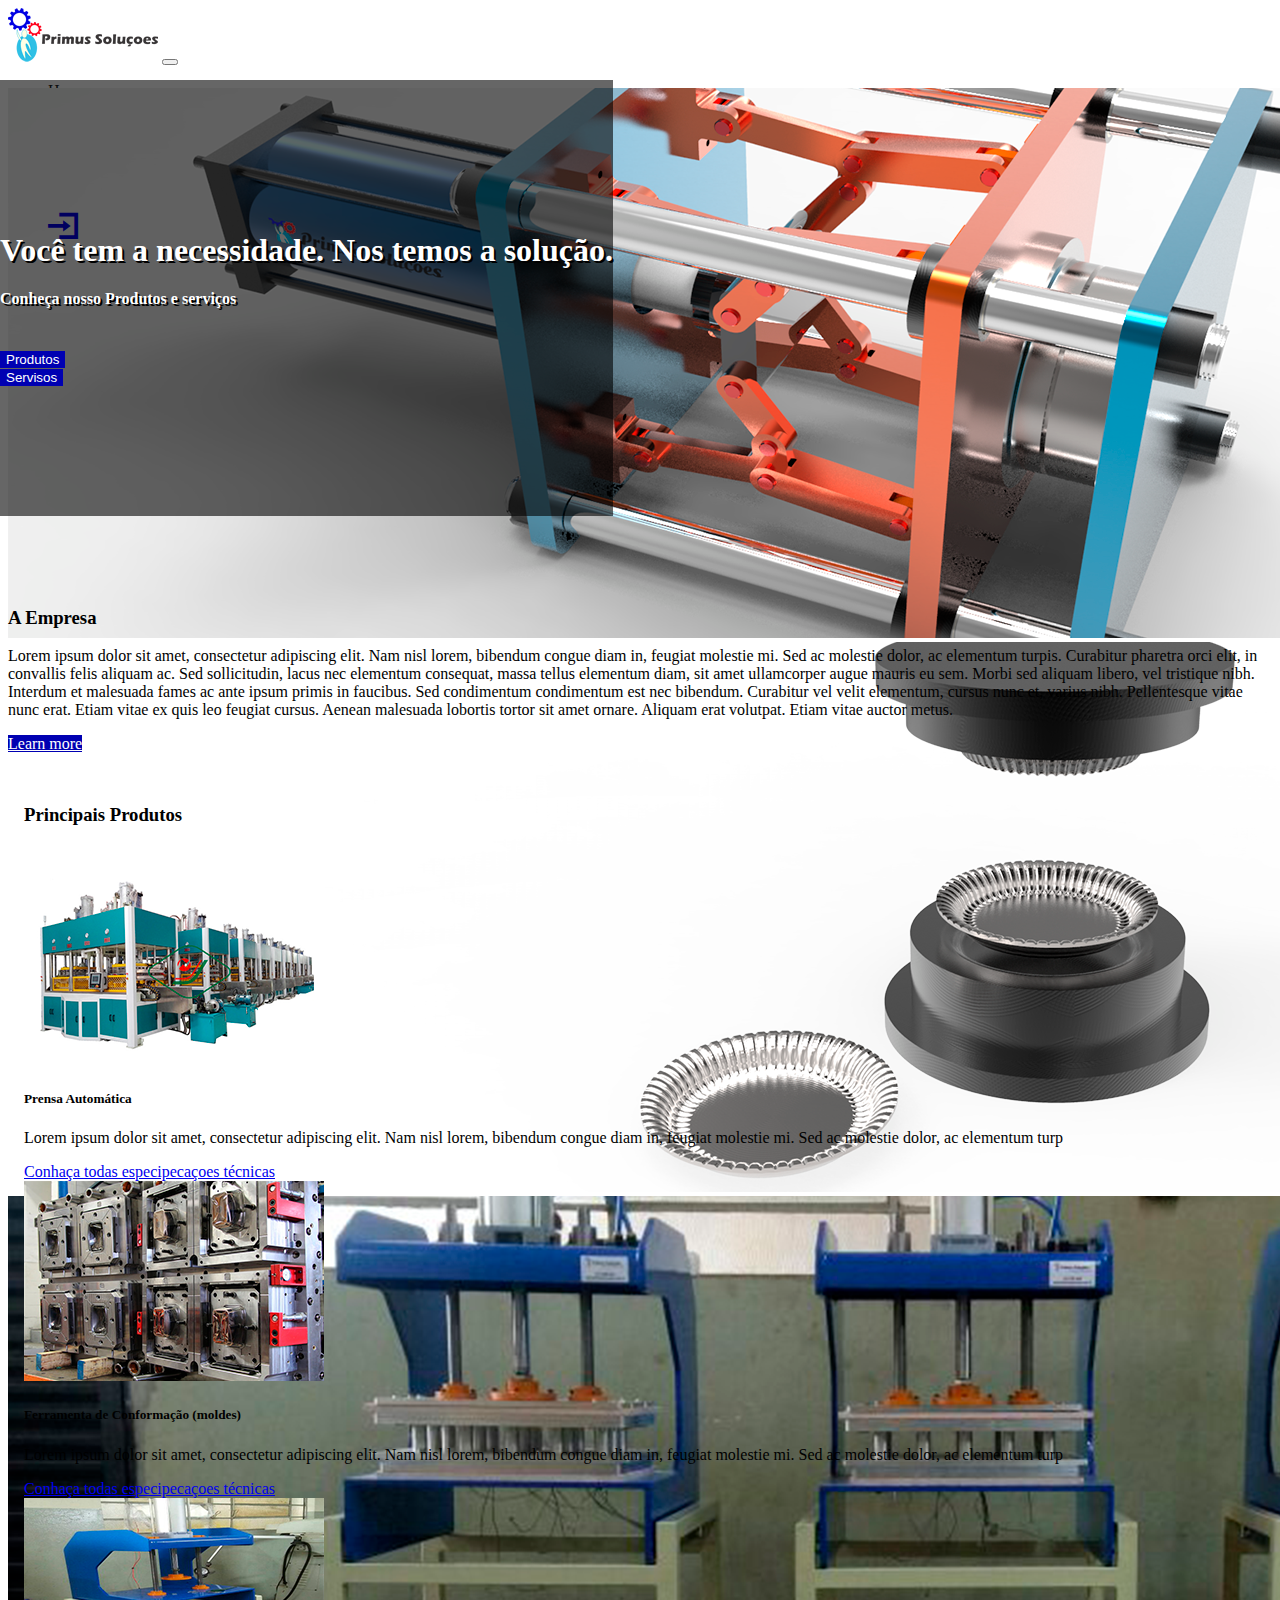
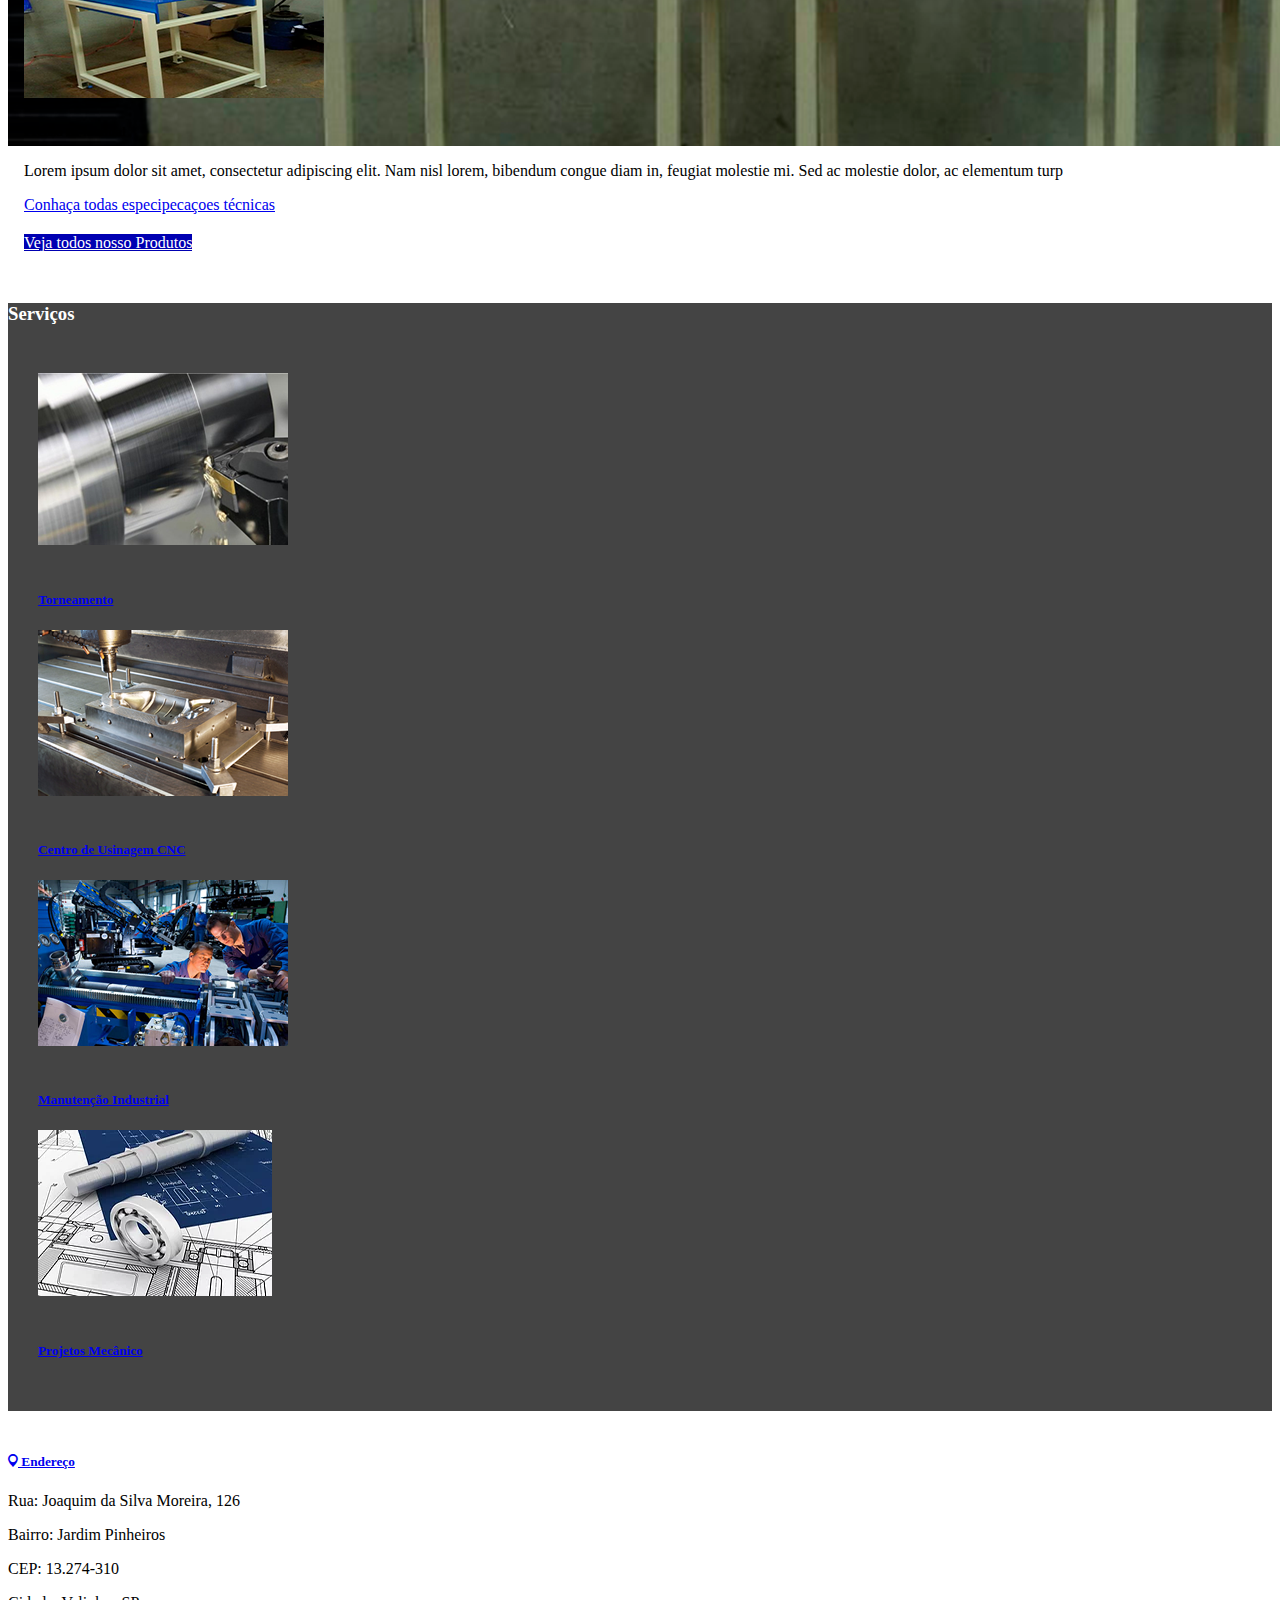
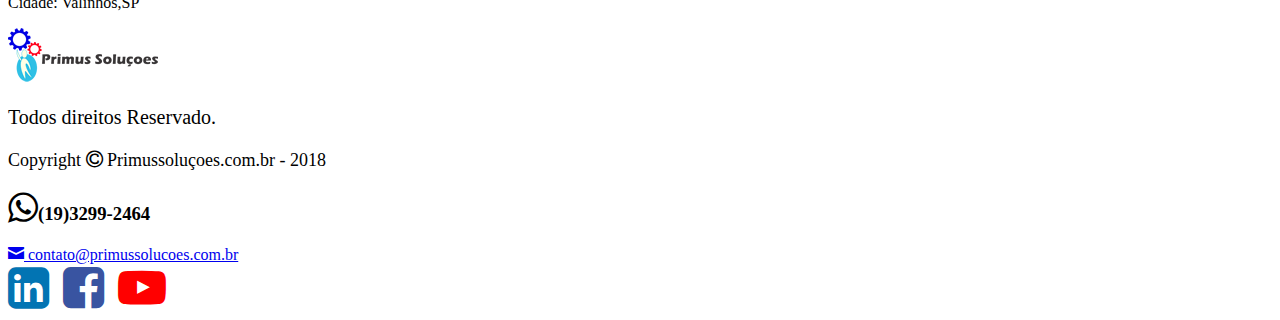
==== index.html @ 3d50a560 "Upload WebSite Primus" ====
<!doctype html>
<html lang="pt-br">
  <head>
    <!-- Required meta tags -->
    <meta charset="utf-8">
    <meta name="viewport" content="width=device-width, initial-scale=1, shrink-to-fit=no">

    <!-- Bootstrap CSS -->
    <link rel="stylesheet" href="https://maxcdn.bootstrapcdn.com/bootstrap/4.0.0-beta.3/css/bootstrap.min.css" integrity="sha384-Zug+QiDoJOrZ5t4lssLdxGhVrurbmBWopoEl+M6BdEfwnCJZtKxi1KgxUyJq13dy" crossorigin="anonymous">
    <link href="icon/open-iconic/font/css/open-iconic-bootstrap.css" rel="stylesheet">
    <link rel="stylesheet" href="https://cdnjs.cloudflare.com/ajax/libs/font-awesome/4.7.0/css/font-awesome.min.css">
    <link rel="stylesheet" type="text/css" href="css/animate.css">
    <link rel="stylesheet" type="text/css" href="css/estilo-primus.css">

    <title>Soluções Industriais</title>
  </head>
  <body>
  	<header>
	    <div class="container-fluid">
	    	<div class="row justify-content-center">
	    		<div class="col-md-8">
		    		<nav class="navbar navbar-expand-lg navbar-light menu">
					  <img src="img/logo-primus.png" class="img-fluid" alt="Responsive image">

					  <button class="navbar-toggler" type="button" data-toggle="collapse" data-target="#navbarSupportedContent" aria-controls="navbarSupportedContent" aria-expanded="false" aria-label="Toggle navigation">
					    <span class="navbar-toggler-icon"></span>
					  </button>

					  <div class="collapse navbar-collapse justify-content-end" id="navbarSupportedContent">
					    <ul class="navbar-nav">
					      <li class="nav-item">
					        <a class="nav-link" href="index.html">Home <span class="sr-only">(current)</span></a>
					      </li>
					      <li class="nav-item">
					        <a class="nav-link" href="quemsomos.html">Quem Somos</a>
					      </li>
					      <li class="nav-item">
			                  <a class="nav-link" href="produtos.html">Produtos</a>
			              </li>
			              <li class="nav-item dropdown">
			                  <a class="nav-link dropdown-toggle" href="produtos.html" id="navbarDropdown" role="button" data-toggle="dropdown" aria-haspopup="true" aria-expanded="false">
			                    
			                  </a>
			                  <div class="dropdown-menu" aria-labelledby="navbarDropdown">
			                    <a class="dropdown-item" href="produtos.html#prensa">Prensa Automática</a>
			                    <a class="dropdown-item" href="produtos.html#cilindro">Cilindros Hidropneumático</a>
			                    <!--<a class="dropdown-item" href="produtos.html#molde">Ferramentas (moldes)</a>-->
			                  </div>
			              </li>
					      <li class="nav-item">
	                  		<a class="nav-link" href="servico.html">Serviços</a>
	                	  </li>
					      <li class="nav-item dropdown">
					        <a class="nav-link dropdown-toggle" href="servico.html" id="navbarDropdown" role="button" data-toggle="dropdown" aria-haspopup="true" aria-expanded="false">
					          
					        </a>
					        <div class="dropdown-menu" aria-labelledby="navbarDropdown">
					          <a class="dropdown-item" href="servico.html#torneamento">Torneamento</a>
					          <a class="dropdown-item" href="servico.html#fresamento">Fresamento CNC</a>
					          <a class="dropdown-item" href="servico.html#manutencao">Manutenção</a>
					          <a class="dropdown-item" href="servico.html#projetos">Projetos Mecânico</a>
					        </div>
					      </li>
					      <li class="nav-item">
					        <a class="nav-link" href="contato.html">Contato</a>
					      </li>
					      <li class="nav-item">
					      	 <a href="login.html"><span class="oi oi-account-login text-secondary" style="font-size:30px"></span></a>	
					      </li>
					    </ul>
					  </div>
					</nav>
				</div>		
	    	</div>
		</div>
	</header>

		<div class="container-fluid slideShow">
			<div class="row">
				<div class="col-md-12">
					<div id="carouselExampleControls" class="carousel slide" data-ride="carousel">
					  <div class="carousel-inner">
					    <div class="carousel-item active">
					      <img class="d-block w-100 img-fluid" src="img/slide.png" alt="First slide">
					    </div>
					    <div class="carousel-item">
					      <img class="d-block w-100 img-fluid" src="img/slide1.png" alt="Second slide">
					    </div>
					    <div class="carousel-item">
					      <img class="d-block w-100 img-fluid" src="img/slide2.png" alt="Third slide">
					    </div>
					  </div>  
					</div>
				</div>
			</div>
		
			<div class="sombra container-fluid jumbotron jumbotron-fluid">
				<div class="row justify-content-center">
					<h1 class=" text-center">Você tem a necessidade. Nos temos a solução.</h1>	
				</div>	
	    		<div class="row justify-content-center">
	    			<h4 class="text-center">Conheça nosso Produtos e serviços</h4>
	    		</div>
				<div class="row justify-content-center bt_sobra">
					<div class="col-md-1">
						<button type="button" class="btn btn-primary btn-lg">Produtos</button>
					</div>
					<div class="col-md-1">
						<button type="button" class="btn btn-primary btn-lg">Servisos</button>
					</div>				
				</div>
			</div>
		</div>

	<section>
		<div class="container-fluid jumbotron jumbotron-fluid">
			<div class="row justify-content-center">
				<div class="col-md-6">
					<h3 class="display-4 text-center">A Empresa</h3>
					<p class="lead text-center">Lorem ipsum dolor sit amet, consectetur adipiscing elit. Nam nisl lorem, bibendum congue diam in, feugiat molestie mi. Sed ac molestie dolor, ac elementum turpis. Curabitur pharetra orci elit, in convallis felis aliquam ac. Sed sollicitudin, lacus nec elementum consequat, massa tellus elementum diam, sit amet ullamcorper augue mauris eu sem. Morbi sed aliquam libero, vel tristique nibh. Interdum et malesuada fames ac ante ipsum primis in faucibus. Sed condimentum condimentum est nec bibendum. Curabitur vel velit elementum, cursus nunc et, varius nibh. Pellentesque vitae nunc erat. Etiam vitae ex quis leo feugiat cursus. Aenean malesuada lobortis tortor sit amet ornare. Aliquam erat volutpat. Etiam vitae auctor metus.</p>
				</div>	
			</div>
			<div class="row justify-content-center">
				<a class="btn btn-primary btn-lg" href="#" role="button">Learn more</a>
			</div>				
		</div>
		
	</section>	
	<section>
			<div class="container-fluid jumbotron jumbotron-fluid  produtos">
				<div class="row justify-content-center">
					<div class="col-md-6">
						<h3 class="display-4 text-center">Principais Produtos</h3>
					</div>	
				</div>
				<div class="row justify-content-center">
					<div class="col-md-10">
						<article>
							<div class="card-deck">
							  <div class="card">
							    <img class="card-img-top" src="img/produto01.png" alt="Card image cap">
							    <div class="card-body">
							      <h5 class="card-title">Prensa Automática</h5>
							      <p class="card-text">Lorem ipsum dolor sit amet, consectetur adipiscing elit. Nam nisl lorem, bibendum congue diam in, feugiat molestie mi. Sed ac molestie dolor, ac elementum turp</p>
							      <a href="#" class=" text-primary text-center font-italic">Conhaça todas especipecaçoes técnicas</a>
							    </div>
							  </div>
							  <div class="card">
							    <img class="card-img-top" src="img/produto02.png" alt="Card image cap">
							    <div class="card-body">
							      <h5 class="card-title">Ferramenta de Conformação (moldes)</h5>
							      <p class="card-text">Lorem ipsum dolor sit amet, consectetur adipiscing elit. Nam nisl lorem, bibendum congue diam in, feugiat molestie mi. Sed ac molestie dolor, ac elementum turp</p>
							      <a href="#" class=" text-primary text-center font-italic">Conhaça todas especipecaçoes técnicas</a>
							    </div>
							  </div>
							  <div class="card">
							    <img class="card-img-top" src="img/produto03.png" alt="Card image cap">
							    <div class="card-body">
							      <h5 class="card-title">Prensa Bi-manual</h5>
							      <p class="card-text">Lorem ipsum dolor sit amet, consectetur adipiscing elit. Nam nisl lorem, bibendum congue diam in, feugiat molestie mi. Sed ac molestie dolor, ac elementum turp</p>
							      <a href="#" class=" text-primary text-center font-italic">Conhaça todas especipecaçoes técnicas</a>
							    </div>
							  </div>
							</div>
						</article>
					</div>
				</div>
				<div class="row justify-content-center">
					<a class="btn btn-primary btn-lg" href="#" role="button">Veja todos nosso Produtos</a>
				</div>				
			</div>
	</section>	
	<section>
		<div class="container-fluid jumbotron jumbotron-fluid servico">
			<div class="row justify-content-center">
				<div class="col-md-6">
					<h3 class="display-4 text-center">Serviços</h3>
				</div>
			</div>
			<div class="row justify-content-center li-serviço">					
				<div class="col-md-2 zoom">
					<div class="row justify-content-center">
						<img src="img/servico01.png" class="rounded img-fluid" alt="...">
					</div>
					<div class="row justify-content-center" style="padding-top: 20px">
						<a href="#" class="text-light"><h5 class="text-left">Torneamento</h5></a>
					</div>						
				</div>
				<div class="col-md-2 zoom">
					<div class="row justify-content-center">
						<img src="img/servico02.png" class="rounded img-fluid" alt="...">
					</div>
					<div class="row justify-content-center" style="padding-top: 20px">
						<a href="#" class="text-light"><h5 class="text-left">Centro de Usinagem CNC</h5></a>
					</div>			
				</div>
				<div class="col-md-2 zoom">
					<div class="row justify-content-center">
						<img src="img/servico03.png" class="rounded img-fluid" alt="...">
					</div>
					<div class="row justify-content-center" style="padding-top: 20px">
						<a href="#" class="text-light"><h5 class="text-left">Manutenção Industrial</h5></a>
					</div>		
				</div>	
				<div class="col-md-2 zoom">
					<div class="row justify-content-center">
						<img src="img/servico04.png" class="rounded img-fluid" alt="...">
					</div>
					<div class="row justify-content-center" style="padding-top: 20px">
						<a href="#" class="text-light"><h5 class="text-left">Projetos Mecânico</h5></a>
					</div>	
				</div>
			</div>				
		</div>
	</section>
	<footer>
		<div class="container-fluid jumbotron jumbotron-fluid footer">
			<div class="row justify-content-center bt_sobra">
				
					<div class="col-md-3">
						<div class="row">
							<a href="https://www.google.com/maps/place/Primus+Solucoes/@-22.961814,-46.984221,16z/data=!4m5!3m4!1s0x0:0xb99c7dbb5a2c9cd0!8m2!3d-22.9618139!4d-46.9842209?ll=-22.961814,-46.984221&z=16&t=m&hl=pt-BR&gl=BR&mapclient=embed&cid=13374703237008760016" target="_blank" class=" text-primary text-center"><h5 class="card-title"><span class="oi oi-map-marker"></span> Endereço</h5></a>
						</div>
						<div class="row">
							<p class="text-center">Rua: Joaquim da Silva Moreira, 126</p>
						</div>
						<div class="row">
							<p class="text-center">Bairro: Jardim Pinheiros</p>
						</div>
						<div class="row">
							<p class="text-center">CEP: 13.274-310 </p>
						</div>
						<div class="row">
							<p class="text-center">Cidade: Valinhos,SP</p>
						</div>
					</div>

					<div class="col-md-3">
						<div class="row justify-content-center">
								<img src="img/logo-primus.png" class="img-fluid" href="index.html" alt="Responsive image">
						</div>	

						<div class="row justify-content-center">
							<p class="text-center" style="font-size:20px">Todos direitos Reservado.</p>	
						</div>	
			    		<div class="row justify-content-center">
			    			<p class="text-center" style="font-size:18px">Copyright <i class="fa fa-copyright" style="font-size:20px"></i> Primussoluçoes.com.br - 2018</p>
			    		</div>
			    	</div>

					<div class="col-md-3">
						<div class="row justify-content-end">
							<h3 class="text-center"><i class="fa fa-whatsapp" style="font-size:35px"></i>(19)3299-2464</h3>
						</div>
						<div class="row justify-content-end">
							<a href="#" class=" text-primary text-center font-italic"><span class="oi oi-envelope-closed"></span> contato@primussolucoes.com.br</a>
						</div>
						<div class="row justify-content-end">
							<a href="https://br.linkedin.com" target="_blank"><i class="fa fa-linkedin-square" style="font-size:48px;color:#0274b3;margin-right: 10px"></i></a>
							<a href="https://pt-br.facebook.com/" target="_blank"><i class="fa fa-facebook-square" style="font-size:48px;color:#3954a1;margin-right: 10px"></i></a>
							<a href="https://www.youtube.com/?hl=pt&gl=BR" target="_blank"><i class="fa fa-youtube-play" style="font-size:48px;color:red"></i></a>
						</div>
					</div>	
			</div>
		</div>
	</footer>

    <!-- Optional JavaScript -->
    <!-- jQuery first, then Popper.js, then Bootstrap JS -->
    <script src="https://code.jquery.com/jquery-3.2.1.slim.min.js" integrity="sha384-KJ3o2DKtIkvYIK3UENzmM7KCkRr/rE9/Qpg6aAZGJwFDMVNA/GpGFF93hXpG5KkN" crossorigin="anonymous"></script>
    <script src="https://cdnjs.cloudflare.com/ajax/libs/popper.js/1.12.9/umd/popper.min.js" integrity="sha384-ApNbgh9B+Y1QKtv3Rn7W3mgPxhU9K/ScQsAP7hUibX39j7fakFPskvXusvfa0b4Q" crossorigin="anonymous"></script>
    <script src="https://maxcdn.bootstrapcdn.com/bootstrap/4.0.0-beta.3/js/bootstrap.min.js" integrity="sha384-a5N7Y/aK3qNeh15eJKGWxsqtnX/wWdSZSKp+81YjTmS15nvnvxKHuzaWwXHDli+4" crossorigin="anonymous"></script>
    <script src="js/wow.min.js" integrity="" crossorigin="anonymous"></script>
  </body>
</html>
---- css/estilo-primus.css ----
/*
Desenvolvido: luiz Montolin;
versão: 01
data 02/01/2018;
todos direitos reservados
*/

.html {
	margin:		0 0 0 0;
	padding: 	0 0 0 0;
	bottom: 	0 0 0 0;
}
.zero-padd{
	padding-right: 0px;
	padding-left: 0px;
	background: #fff;
}
.menu{
	height: 80px;
	background: #fff;
}
.slideShow{
	max-height: 500px;
	z-index: -1;
}
.container-fluid{
	padding-left: 0px;
	padding-right: 0px;
}
.sombra{
	/*max-height: 550px;*/
	position: absolute;
    left: 0px;
    top: 80px;
    z-index: 1;
	background: rgba(0, 0, 0, 0.6);
	color:#fff;
	text-shadow: 2px 2px #000;
	padding: 10.2% 0%;
}
.btn-primary{
	background: #0000B2;
	border: 0px;
	color: #fff;
}
.bt_sobra{
	padding-top: 20px;
}
.nav-link{
	color: rgba(0,0,0,.9);
}

.navbar-light .navbar-nav .nav-link:focus, .navbar-light .navbar-nav .nav-link:hover {
    color: #0000B2;
}
.produtos{
	background: #fff;
	padding: 2rem 1rem;
}
.card-deck{
	padding-top:  20px;
	padding-bottom: 20px;
}
.servico{
	margin-bottom: 0px;
	background: #444444;
	color: #fff;
}
.li-serviço{
	padding: 30px;
}
.footer{
	margin-bottom: 0px;
}
.zoom {
	overflow: hidden;
}

.zoom img {
	max-width: 100%;
	-moz-transition: all 0.3s;
	-webkit-transition: all 0.3s;
	transition: all 0.3s;
}

.zoom:hover img {
	-moz-transform: scale(1.1);
	-webkit-transform: scale(1.1);
	transform: scale(1.1);
}
.contato{
	background: #f7f7f791;
	padding-bottom: 50px;
}
a:hover {
    /*text-decoration: none;*/
}
a.text-light:focus, a.text-light:hover {
    color: #c9d3dc!important;
}
.login{
	background: #fff;
	margin-top: 12%;
	padding: 2%;
	border: 1px solid rgba(125, 125, 125, 0.59);;
	border-radius: 5px;
	box-shadow: 8px 8px rgba(125, 125, 125, 0.59);
}
.sta{
	background: #e9ecef;
}
.tira-b{
	border-top: 1px solid #000;
}
.table td, .table th {
    padding: .75rem;
    vertical-align: top;
    border-top: 1px solid #fff; 
}
.especif{
	margin-top: 2%;
}
.produt{
	padding-top: 5%;
	padding-bottom: 5%;
}
.torneamento{
	background: #fff;
}
.manute{
	background: #fff;
}
.projeto-m{
	background: #444;
	color: #fff;
	margin-bottom: 0px;
}
.quemsomos{
	padding: 2%;
	margin-bottom: 0px;
	background: #444444;
	color: #fff;
}
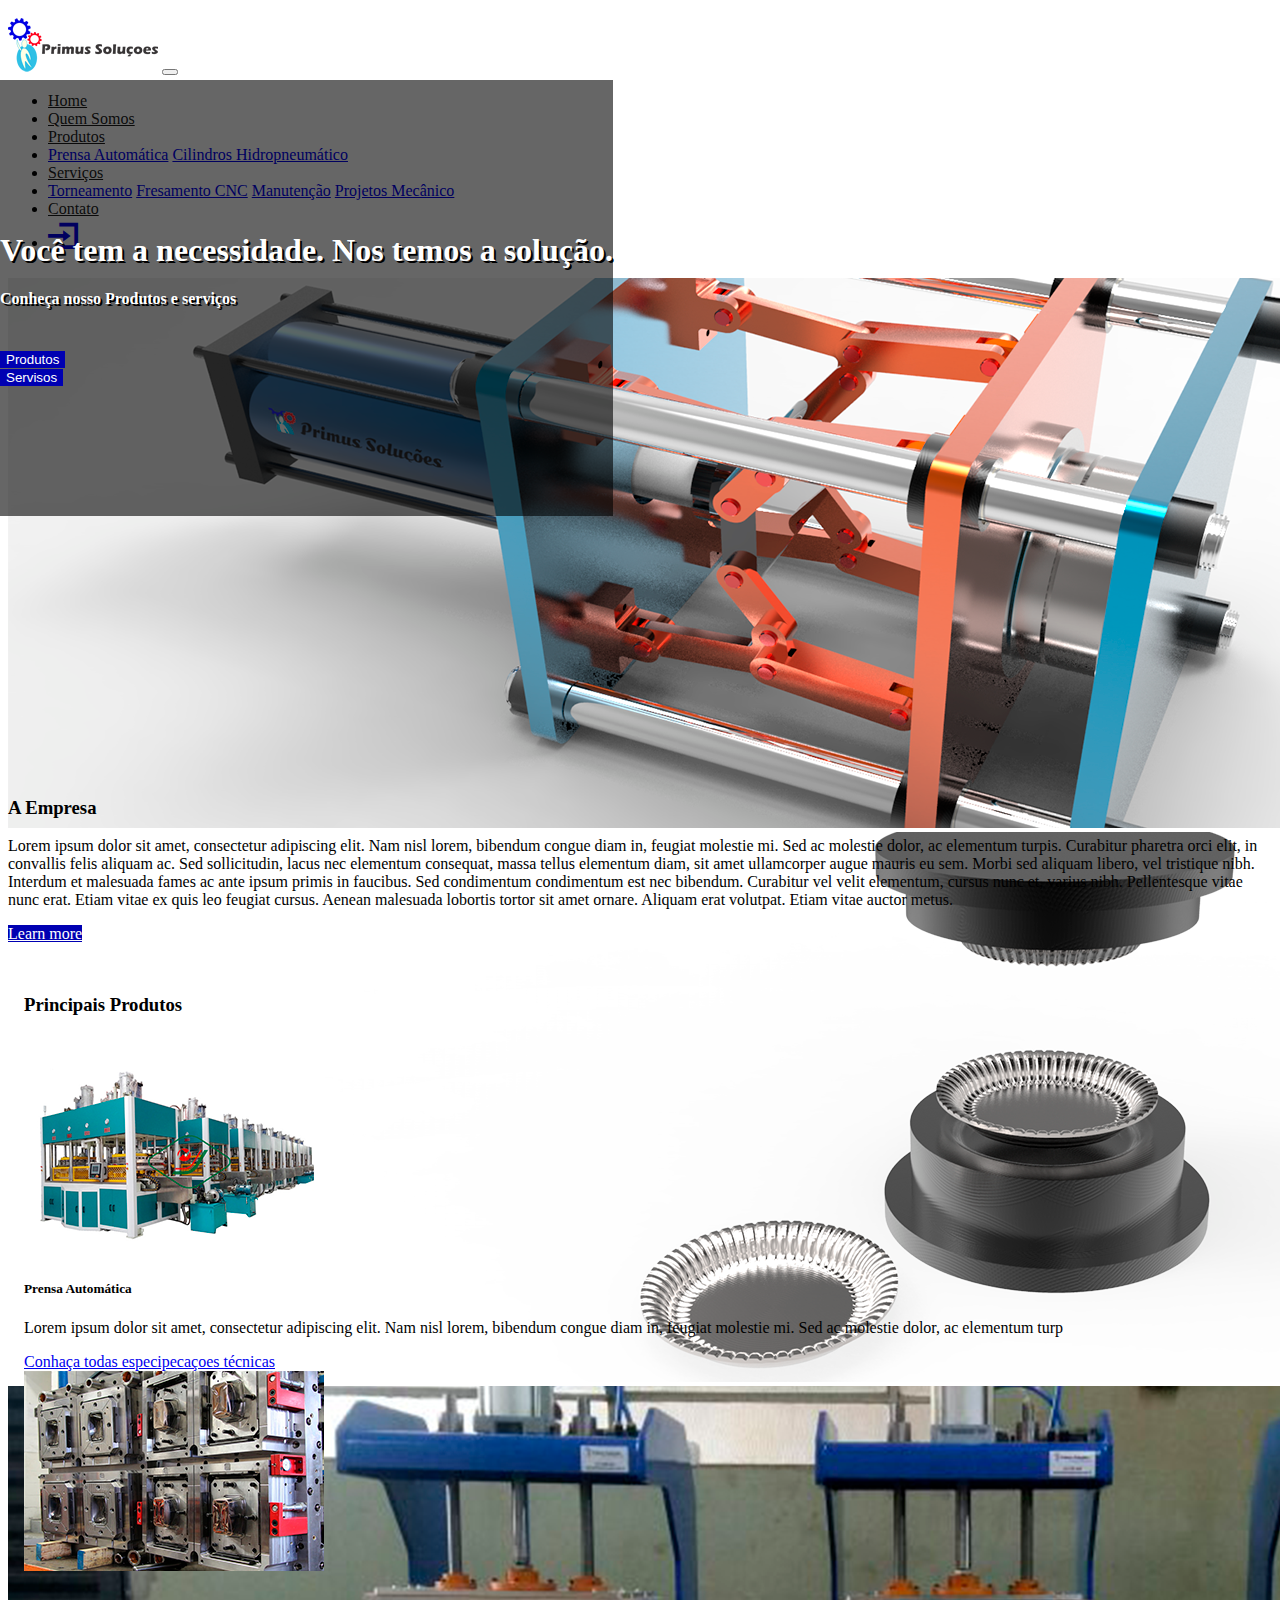
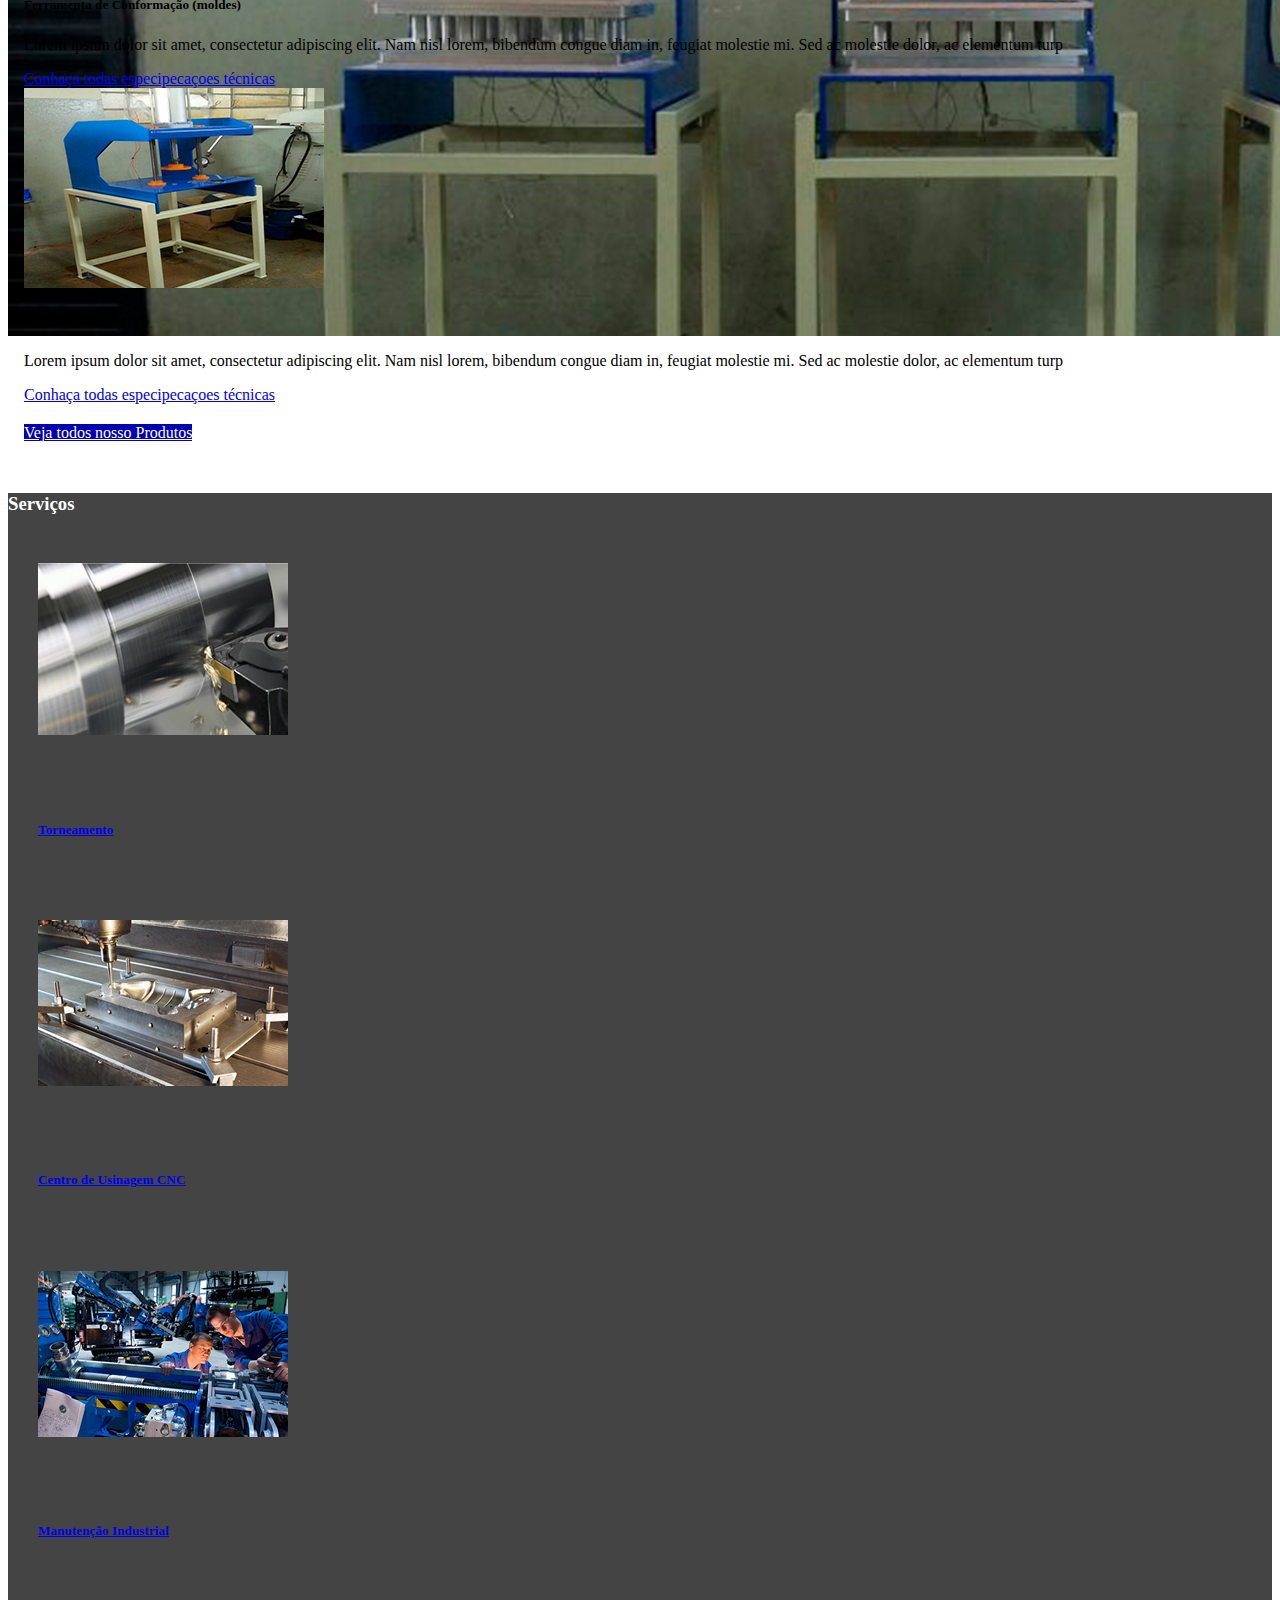
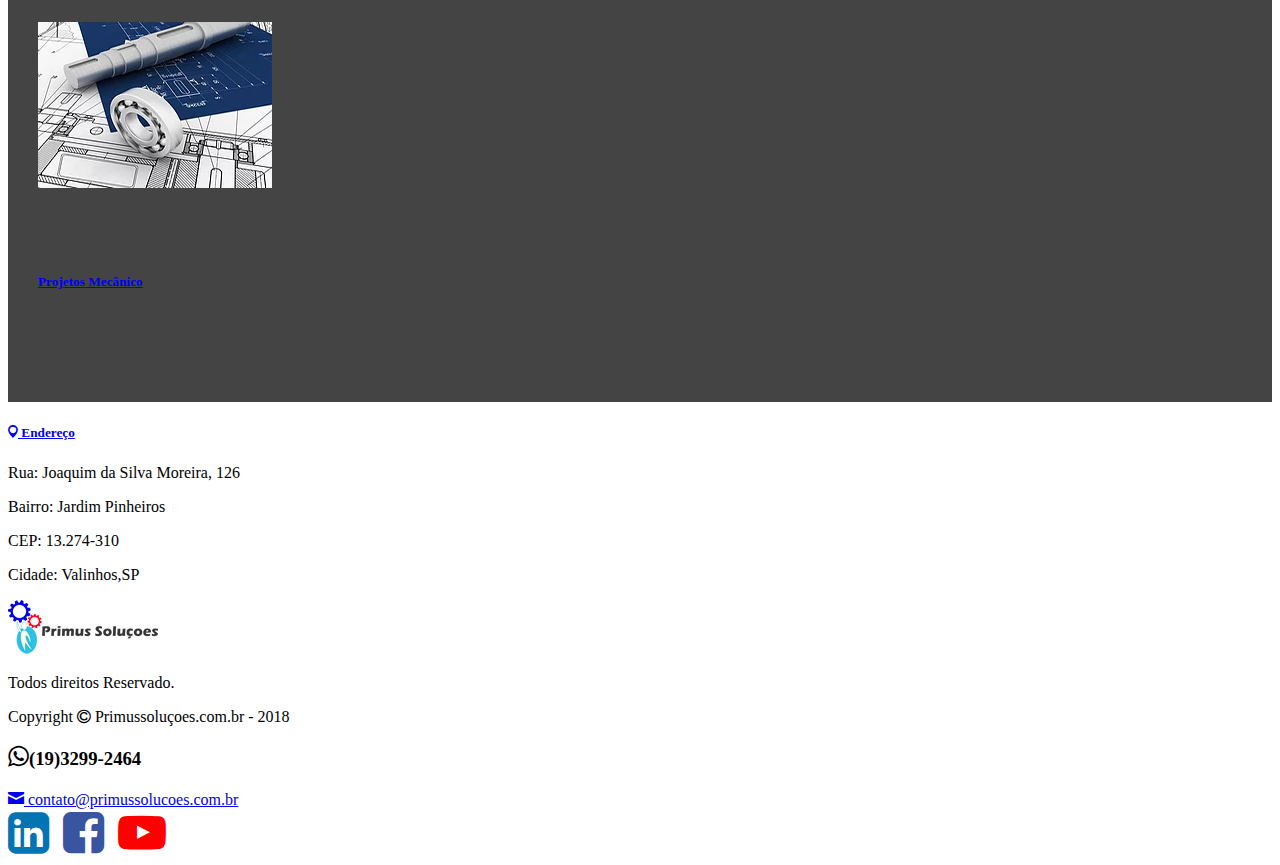
==== commit e52b7e53: "Update for Mobile" ====
--- a/index.html
+++ b/index.html
@@ -16,10 +16,10 @@
   </head>
   <body>
   	<header>
-	    <div class="container-fluid">
+	    <div class="container-fluid menu">
 	    	<div class="row justify-content-center">
 	    		<div class="col-md-8">
-		    		<nav class="navbar navbar-expand-lg navbar-light menu">
+		    		<nav class="navbar navbar-expand-lg navbar-light">
 					  <img src="img/logo-primus.png" class="img-fluid" alt="Responsive image">
 
 					  <button class="navbar-toggler" type="button" data-toggle="collapse" data-target="#navbarSupportedContent" aria-controls="navbarSupportedContent" aria-expanded="false" aria-label="Toggle navigation">
@@ -182,7 +182,7 @@
 					<div class="row justify-content-center">
 						<img src="img/servico01.png" class="rounded img-fluid" alt="...">
 					</div>
-					<div class="row justify-content-center" style="padding-top: 20px">
+					<div class="row justify-content-center" style="padding-top: 5%;padding-bottom: 5%">
 						<a href="#" class="text-light"><h5 class="text-left">Torneamento</h5></a>
 					</div>						
 				</div>
@@ -190,7 +190,7 @@
 					<div class="row justify-content-center">
 						<img src="img/servico02.png" class="rounded img-fluid" alt="...">
 					</div>
-					<div class="row justify-content-center" style="padding-top: 20px">
+					<div class="row justify-content-center" style="padding-top: 5%;padding-bottom: 5%">
 						<a href="#" class="text-light"><h5 class="text-left">Centro de Usinagem CNC</h5></a>
 					</div>			
 				</div>
@@ -198,7 +198,7 @@
 					<div class="row justify-content-center">
 						<img src="img/servico03.png" class="rounded img-fluid" alt="...">
 					</div>
-					<div class="row justify-content-center" style="padding-top: 20px">
+					<div class="row justify-content-center" style="padding-top: 5%;padding-bottom: 5%">
 						<a href="#" class="text-light"><h5 class="text-left">Manutenção Industrial</h5></a>
 					</div>		
 				</div>	
@@ -206,7 +206,7 @@
 					<div class="row justify-content-center">
 						<img src="img/servico04.png" class="rounded img-fluid" alt="...">
 					</div>
-					<div class="row justify-content-center" style="padding-top: 20px">
+					<div class="row justify-content-center" style="padding-top: 5%;padding-bottom: 5%">
 						<a href="#" class="text-light"><h5 class="text-left">Projetos Mecânico</h5></a>
 					</div>	
 				</div>
@@ -215,52 +215,55 @@
 	</section>
 	<footer>
 		<div class="container-fluid jumbotron jumbotron-fluid footer">
-			<div class="row justify-content-center bt_sobra">
-				
-					<div class="col-md-3">
-						<div class="row">
-							<a href="https://www.google.com/maps/place/Primus+Solucoes/@-22.961814,-46.984221,16z/data=!4m5!3m4!1s0x0:0xb99c7dbb5a2c9cd0!8m2!3d-22.9618139!4d-46.9842209?ll=-22.961814,-46.984221&z=16&t=m&hl=pt-BR&gl=BR&mapclient=embed&cid=13374703237008760016" target="_blank" class=" text-primary text-center"><h5 class="card-title"><span class="oi oi-map-marker"></span> Endereço</h5></a>
+			<div class="row justify-content-center mg-f">
+				<div class="col-md-8">
+					<div class="row">
+						<div class="col-md-4">
+							<div class="row">
+								<a href="https://www.google.com/maps/place/Primus+Solucoes/@-22.961814,-46.984221,16z/data=!4m5!3m4!1s0x0:0xb99c7dbb5a2c9cd0!8m2!3d-22.9618139!4d-46.9842209?ll=-22.961814,-46.984221&z=16&t=m&hl=pt-BR&gl=BR&mapclient=embed&cid=13374703237008760016" target="_blank" class=" text-primary text-center"><h5 class="card-title"><span class="oi oi-map-marker"></span> Endereço</h5></a>
+							</div>
+							<div class="row">
+								<p class="text-center">Rua: Joaquim da Silva Moreira, 126</p>
+							</div>
+							<div class="row">
+								<p class="text-center">Bairro: Jardim Pinheiros</p>
+							</div>
+							<div class="row">
+								<p class="text-center">CEP: 13.274-310 </p>
+							</div>
+							<div class="row">
+								<p class="text-center">Cidade: Valinhos,SP</p>
+							</div>
 						</div>
-						<div class="row">
-							<p class="text-center">Rua: Joaquim da Silva Moreira, 126</p>
-						</div>
-						<div class="row">
-							<p class="text-center">Bairro: Jardim Pinheiros</p>
-						</div>
-						<div class="row">
-							<p class="text-center">CEP: 13.274-310 </p>
-						</div>
-						<div class="row">
-							<p class="text-center">Cidade: Valinhos,SP</p>
-						</div>
-					</div>
-
-					<div class="col-md-3">
-						<div class="row justify-content-center">
-								<img src="img/logo-primus.png" class="img-fluid" href="index.html" alt="Responsive image">
-						</div>	
-
-						<div class="row justify-content-center">
-							<p class="text-center" style="font-size:20px">Todos direitos Reservado.</p>	
-						</div>	
-			    		<div class="row justify-content-center">
-			    			<p class="text-center" style="font-size:18px">Copyright <i class="fa fa-copyright" style="font-size:20px"></i> Primussoluçoes.com.br - 2018</p>
-			    		</div>
-			    	</div>
-
-					<div class="col-md-3">
-						<div class="row justify-content-end">
-							<h3 class="text-center"><i class="fa fa-whatsapp" style="font-size:35px"></i>(19)3299-2464</h3>
-						</div>
-						<div class="row justify-content-end">
-							<a href="#" class=" text-primary text-center font-italic"><span class="oi oi-envelope-closed"></span> contato@primussolucoes.com.br</a>
-						</div>
-						<div class="row justify-content-end">
-							<a href="https://br.linkedin.com" target="_blank"><i class="fa fa-linkedin-square" style="font-size:48px;color:#0274b3;margin-right: 10px"></i></a>
-							<a href="https://pt-br.facebook.com/" target="_blank"><i class="fa fa-facebook-square" style="font-size:48px;color:#3954a1;margin-right: 10px"></i></a>
-							<a href="https://www.youtube.com/?hl=pt&gl=BR" target="_blank"><i class="fa fa-youtube-play" style="font-size:48px;color:red"></i></a>
+
+						<div class="col-md-4">
+							<div class="row justify-content-center">
+									<img src="img/logo-primus.png" class="img-fluid" href="index.html" alt="Responsive image">
+							</div>	
+
+							<div class="row justify-content-center">
+								<p class="text-center" style="font-size:100%">Todos direitos Reservado.</p>	
+							</div>	
+				    		<div class="row justify-content-center">
+				    			<p class="text-center" style="font-size:100%">Copyright <i class="fa fa-copyright" style="font-size:100%"></i> Primussoluçoes.com.br - 2018</p>
+				    		</div>
+				    	</div>
+
+						<div class="col-md-4">
+							<div class="row justify-content-end">
+								<h3 class="text-center"><i class="fa fa-whatsapp" style="font-size:130%"></i>(19)3299-2464</h3>
+							</div>
+							<div class="row justify-content-end">
+								<a href="#" class=" text-primary text-center font-italic"><span class="oi oi-envelope-closed"></span> contato@primussolucoes.com.br</a>
+							</div>
+							<div class="row justify-content-end">
+								<a href="https://br.linkedin.com" target="_blank"><i class="fa fa-linkedin-square" style="font-size:300%;color:#0274b3;margin-right: 10px"></i></a>
+								<a href="https://pt-br.facebook.com/" target="_blank"><i class="fa fa-facebook-square" style="font-size:300%;color:#3954a1;margin-right: 10px"></i></a>
+								<a href="https://www.youtube.com/?hl=pt&gl=BR" target="_blank"><i class="fa fa-youtube-play" style="font-size:300%;color:red"></i></a>
+							</div>
 						</div>
 					</div>	
+				</div>	
 			</div>
 		</div>
 	</footer>
@@ -270,6 +273,6 @@
     <script src="https://code.jquery.com/jquery-3.2.1.slim.min.js" integrity="sha384-KJ3o2DKtIkvYIK3UENzmM7KCkRr/rE9/Qpg6aAZGJwFDMVNA/GpGFF93hXpG5KkN" crossorigin="anonymous"></script>
     <script src="https://cdnjs.cloudflare.com/ajax/libs/popper.js/1.12.9/umd/popper.min.js" integrity="sha384-ApNbgh9B+Y1QKtv3Rn7W3mgPxhU9K/ScQsAP7hUibX39j7fakFPskvXusvfa0b4Q" crossorigin="anonymous"></script>
     <script src="https://maxcdn.bootstrapcdn.com/bootstrap/4.0.0-beta.3/js/bootstrap.min.js" integrity="sha384-a5N7Y/aK3qNeh15eJKGWxsqtnX/wWdSZSKp+81YjTmS15nvnvxKHuzaWwXHDli+4" crossorigin="anonymous"></script>
-    <script src="js/wow.min.js" integrity="" crossorigin="anonymous"></script>
+    <script href="js/wow.min.js" crossorigin="anonymous"></script>
   </body>
 </html>--- a/css/estilo-primus.css
+++ b/css/estilo-primus.css
@@ -16,7 +16,8 @@
 	background: #fff;
 }
 .menu{
-	height: 80px;
+	padding-top: 10px;
+	padding-bottom: 10px;
 	background: #fff;
 }
 .slideShow{
@@ -128,7 +129,7 @@
 	background: #fff;
 }
 .manute{
-	background: #fff;
+	margin-bottom: 0px;
 }
 .projeto-m{
 	background: #444;
@@ -140,4 +141,76 @@
 	margin-bottom: 0px;
 	background: #444444;
 	color: #fff;
-}+}
+.nav-p{
+	border-bottom: 1px solid rgba(125, 125, 125, 0.59); 
+}
+
+
+
+/* Small devices (landscape phones, 576px and up)*/
+@media screen and (max-width: 520px) and (min-width: 320px) {
+    h1 {
+        font-size: 1.2rem;
+    }
+    h4 {
+        font-size: 0.6rem;
+    }
+    h5 {
+    	font-size: 0.8rem;
+	}
+    .w-100 {
+    	height: 180px;
+	}
+	.bt_sobra {
+		padding: 2.5%;
+	    display: -webkit-box;
+	    display: -ms-flexbox;
+	    display: flex;
+	    -ms-flex-wrap: wrap;
+	    flex-wrap: nowrap;   
+	    margin-right: 80px;   
+	    margin-left: 80px;   
+	}
+	.sombra {
+	    position: relative;
+	    left: 0px;
+	    top: -180px;
+	    z-index: 1;
+	    background: rgba(0, 0, 0, 0.48);
+	    color: #fff;
+	    text-shadow: 2px 2px #000;
+	    padding: 8.2% 0%;
+		}
+	.display-4 {
+	    font-size: 1.5rem;
+	    font-weight: 100;
+	    line-height: 0.6;
+	}	
+	.lead {
+	    font-size: 0.8rem;
+	    font-weight: 300;
+	    padding: 4%
+	}
+	p{
+		font-size: 0.8rem;
+	}
+	.btn-group-lg>.btn, .btn-lg {
+	    /* padding: .5rem 1rem; */
+	    font-size: 0.55rem;
+		}
+	.mg-f{
+		margin-right: 30px;   
+	    margin-left: 30px;
+	}
+	.menu {
+    z-index: 3;
+	}
+	.torneamento, .projeto-m, .manute, .fresamento, .contato{
+    	padding: 5% 5%;
+	}
+	.login2, .produt{
+		padding: 15% 15%;
+	}
+
+}
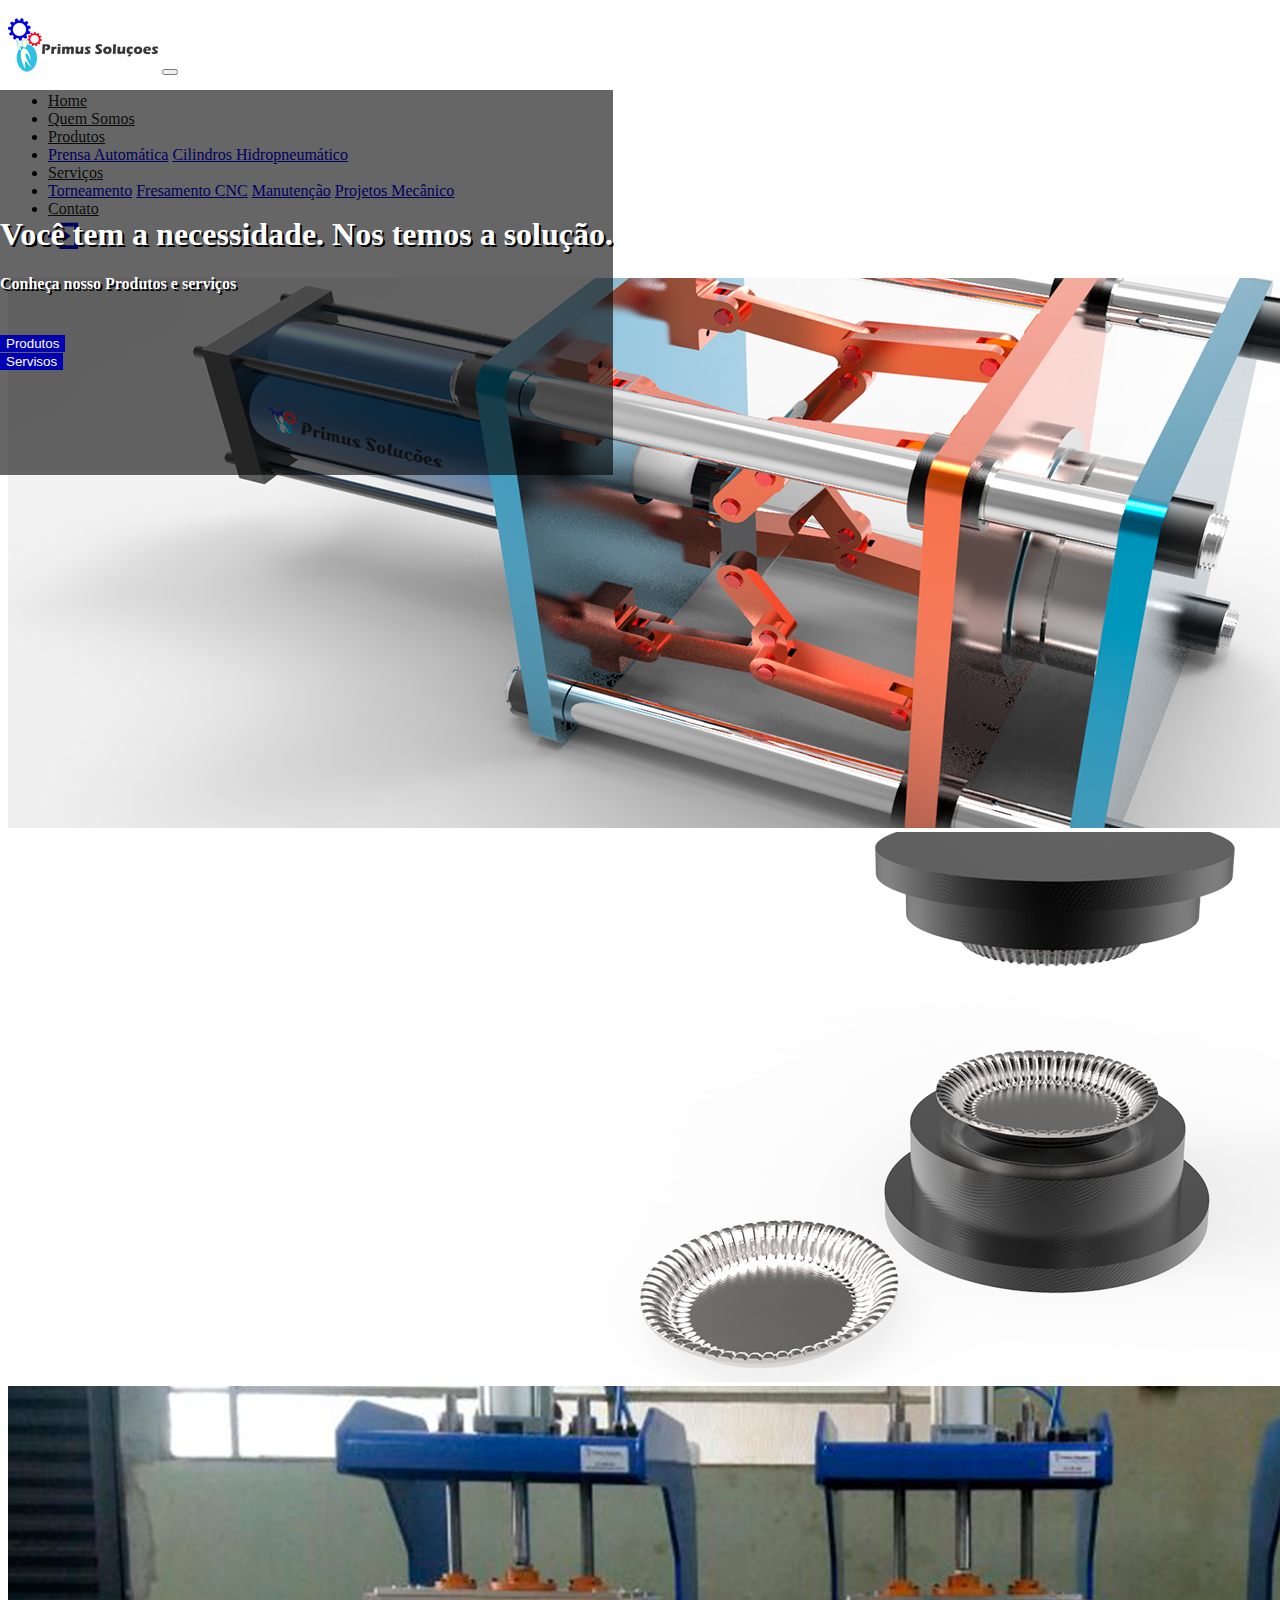
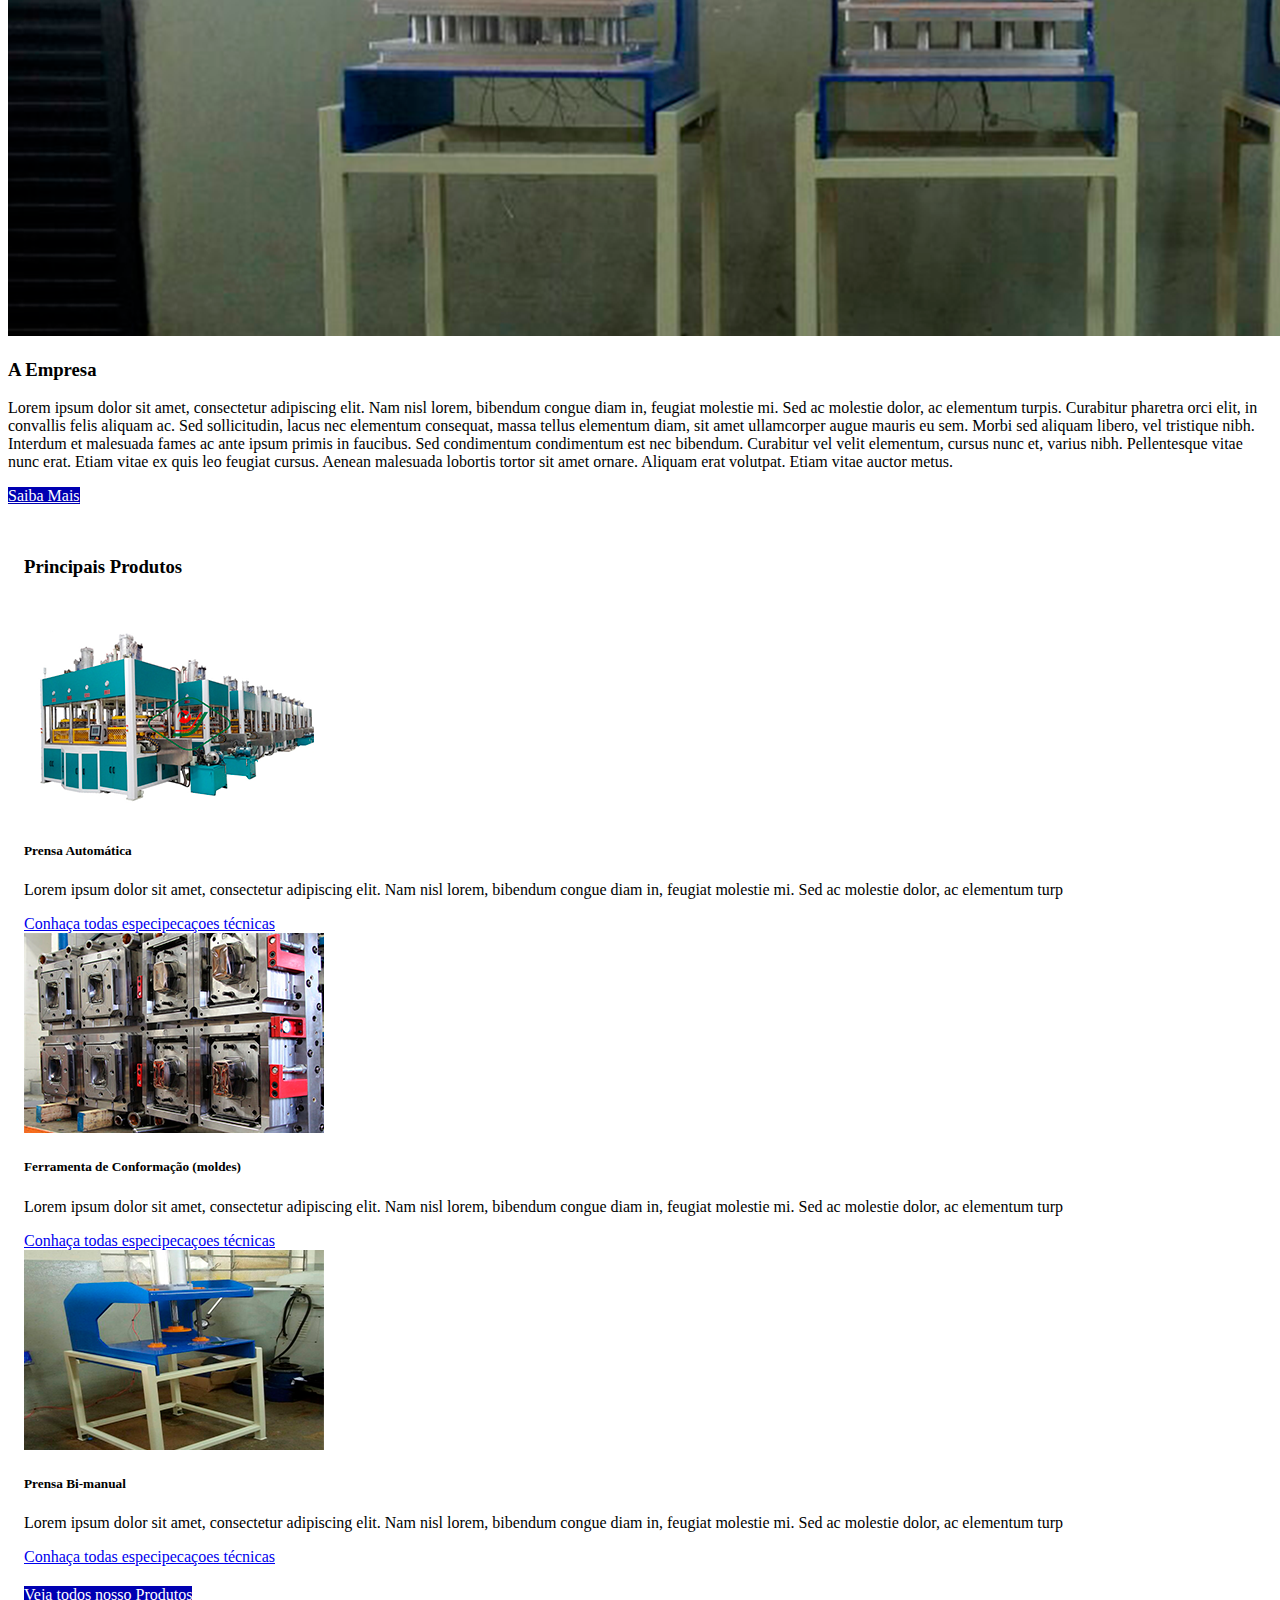
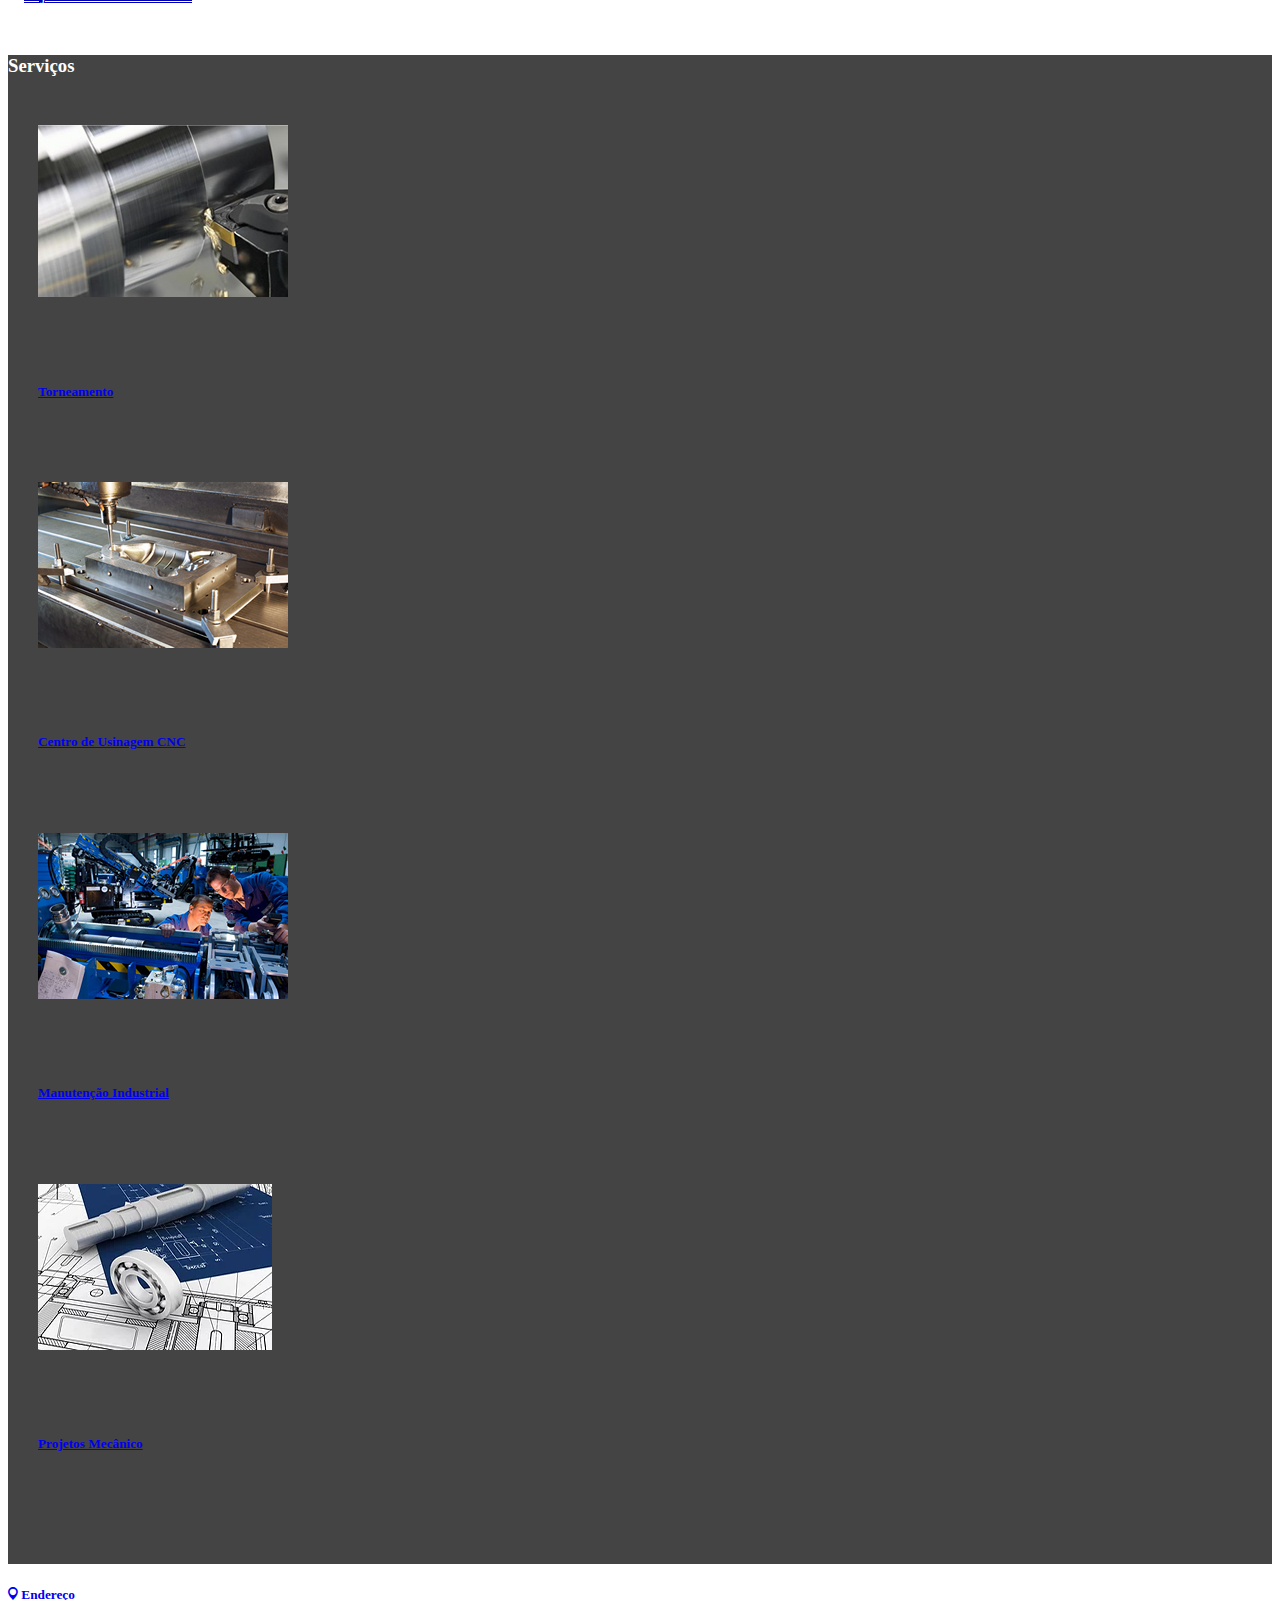
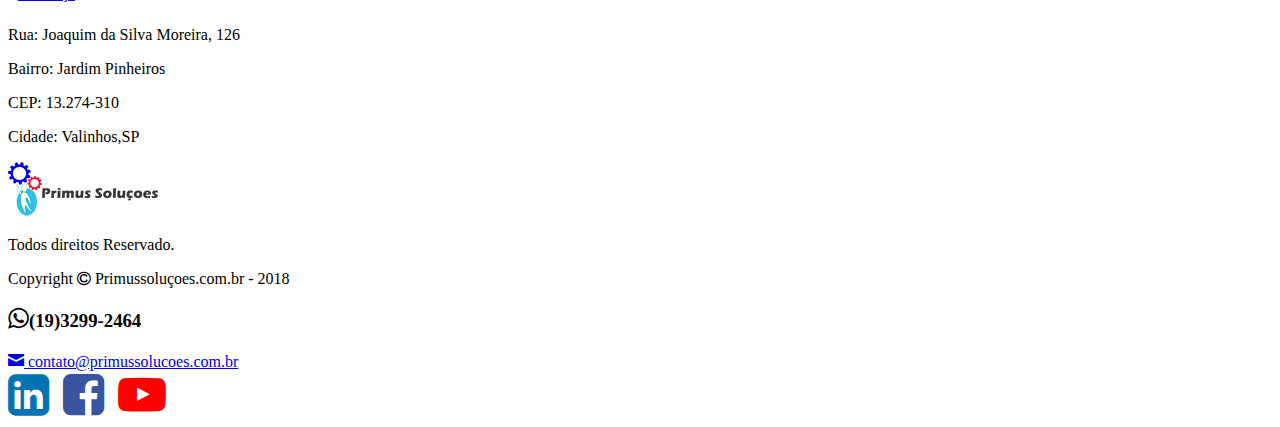
==== commit 10990cc4: "Finalização Html com Animação" ====
--- a/index.html
+++ b/index.html
@@ -9,7 +9,7 @@
     <link rel="stylesheet" href="https://maxcdn.bootstrapcdn.com/bootstrap/4.0.0-beta.3/css/bootstrap.min.css" integrity="sha384-Zug+QiDoJOrZ5t4lssLdxGhVrurbmBWopoEl+M6BdEfwnCJZtKxi1KgxUyJq13dy" crossorigin="anonymous">
     <link href="icon/open-iconic/font/css/open-iconic-bootstrap.css" rel="stylesheet">
     <link rel="stylesheet" href="https://cdnjs.cloudflare.com/ajax/libs/font-awesome/4.7.0/css/font-awesome.min.css">
-    <link rel="stylesheet" type="text/css" href="css/animate.css">
+    <link rel="stylesheet" href="css/animate.css">
     <link rel="stylesheet" type="text/css" href="css/estilo-primus.css">
 
     <title>Soluções Industriais</title>
@@ -20,7 +20,7 @@
 	    	<div class="row justify-content-center">
 	    		<div class="col-md-8">
 		    		<nav class="navbar navbar-expand-lg navbar-light">
-					  <img src="img/logo-primus.png" class="img-fluid" alt="Responsive image">
+					  <img src="img/logo-primus.png" class="img-fluid wow fadeInLeft" ata-wow-duration="1s" data-wow-delay="0.1s" alt="Responsive image">
 
 					  <button class="navbar-toggler" type="button" data-toggle="collapse" data-target="#navbarSupportedContent" aria-controls="navbarSupportedContent" aria-expanded="false" aria-label="Toggle navigation">
 					    <span class="navbar-toggler-icon"></span>
@@ -96,17 +96,17 @@
 		
 			<div class="sombra container-fluid jumbotron jumbotron-fluid">
 				<div class="row justify-content-center">
-					<h1 class=" text-center">Você tem a necessidade. Nos temos a solução.</h1>	
+					<h1 class=" text-center wow  pulse" data-wow-duration="2s" data-wow-delay="0.3s">Você tem a necessidade. Nos temos a solução.</h1>	
 				</div>	
 	    		<div class="row justify-content-center">
-	    			<h4 class="text-center">Conheça nosso Produtos e serviços</h4>
+	    			<h4 class="text-center wow fadeIn" ata-wow-duration="2s" data-wow-delay="0.4s">Conheça nosso Produtos e serviços</h4>
 	    		</div>
 				<div class="row justify-content-center bt_sobra">
 					<div class="col-md-1">
-						<button type="button" class="btn btn-primary btn-lg">Produtos</button>
+						<a href="produtos.html"><button type="button" class="btn btn-primary btn-lg">Produtos</button></a>
 					</div>
 					<div class="col-md-1">
-						<button type="button" class="btn btn-primary btn-lg">Servisos</button>
+						<a href="servico.html"><button type="button" class="btn btn-primary btn-lg">Servisos</button></a>
 					</div>				
 				</div>
 			</div>
@@ -117,11 +117,11 @@
 			<div class="row justify-content-center">
 				<div class="col-md-6">
 					<h3 class="display-4 text-center">A Empresa</h3>
-					<p class="lead text-center">Lorem ipsum dolor sit amet, consectetur adipiscing elit. Nam nisl lorem, bibendum congue diam in, feugiat molestie mi. Sed ac molestie dolor, ac elementum turpis. Curabitur pharetra orci elit, in convallis felis aliquam ac. Sed sollicitudin, lacus nec elementum consequat, massa tellus elementum diam, sit amet ullamcorper augue mauris eu sem. Morbi sed aliquam libero, vel tristique nibh. Interdum et malesuada fames ac ante ipsum primis in faucibus. Sed condimentum condimentum est nec bibendum. Curabitur vel velit elementum, cursus nunc et, varius nibh. Pellentesque vitae nunc erat. Etiam vitae ex quis leo feugiat cursus. Aenean malesuada lobortis tortor sit amet ornare. Aliquam erat volutpat. Etiam vitae auctor metus.</p>
+					<p class="lead text-center wow fadeIn" ata-wow-duration="0.2s" data-wow-delay="0.7s">Lorem ipsum dolor sit amet, consectetur adipiscing elit. Nam nisl lorem, bibendum congue diam in, feugiat molestie mi. Sed ac molestie dolor, ac elementum turpis. Curabitur pharetra orci elit, in convallis felis aliquam ac. Sed sollicitudin, lacus nec elementum consequat, massa tellus elementum diam, sit amet ullamcorper augue mauris eu sem. Morbi sed aliquam libero, vel tristique nibh. Interdum et malesuada fames ac ante ipsum primis in faucibus. Sed condimentum condimentum est nec bibendum. Curabitur vel velit elementum, cursus nunc et, varius nibh. Pellentesque vitae nunc erat. Etiam vitae ex quis leo feugiat cursus. Aenean malesuada lobortis tortor sit amet ornare. Aliquam erat volutpat. Etiam vitae auctor metus.</p>
 				</div>	
 			</div>
 			<div class="row justify-content-center">
-				<a class="btn btn-primary btn-lg" href="#" role="button">Learn more</a>
+				<a class="btn btn-primary btn-lg" href="quemsomos.html" role="button">Saiba Mais</a>
 			</div>				
 		</div>
 		
@@ -130,13 +130,13 @@
 			<div class="container-fluid jumbotron jumbotron-fluid  produtos">
 				<div class="row justify-content-center">
 					<div class="col-md-6">
-						<h3 class="display-4 text-center">Principais Produtos</h3>
+						<h3 class="display-4 text-center wow fadeInDown" ata-wow-duration="2s" data-wow-delay="0.47s">Principais Produtos</h3>
 					</div>	
 				</div>
 				<div class="row justify-content-center">
 					<div class="col-md-10">
 						<article>
-							<div class="card-deck">
+							<div class="card-deck wow fadeInLeft" ata-wow-duration="2s" data-wow-delay="0.47s">
 							  <div class="card">
 							    <img class="card-img-top" src="img/produto01.png" alt="Card image cap">
 							    <div class="card-body">
@@ -145,7 +145,7 @@
 							      <a href="#" class=" text-primary text-center font-italic">Conhaça todas especipecaçoes técnicas</a>
 							    </div>
 							  </div>
-							  <div class="card">
+							  <div class="card wow fadeIn" ata-wow-duration="2s" data-wow-delay="0.47s">
 							    <img class="card-img-top" src="img/produto02.png" alt="Card image cap">
 							    <div class="card-body">
 							      <h5 class="card-title">Ferramenta de Conformação (moldes)</h5>
@@ -153,7 +153,7 @@
 							      <a href="#" class=" text-primary text-center font-italic">Conhaça todas especipecaçoes técnicas</a>
 							    </div>
 							  </div>
-							  <div class="card">
+							  <div class="card wow fadeInRight" ata-wow-duration="2s" data-wow-delay="0.47s">
 							    <img class="card-img-top" src="img/produto03.png" alt="Card image cap">
 							    <div class="card-body">
 							      <h5 class="card-title">Prensa Bi-manual</h5>
@@ -177,13 +177,13 @@
 					<h3 class="display-4 text-center">Serviços</h3>
 				</div>
 			</div>
-			<div class="row justify-content-center li-serviço">					
+			<div class="row justify-content-center li-serviço wow fadeInLeft" ata-wow-duration="2s" data-wow-delay="0.62s">				
 				<div class="col-md-2 zoom">
 					<div class="row justify-content-center">
 						<img src="img/servico01.png" class="rounded img-fluid" alt="...">
 					</div>
 					<div class="row justify-content-center" style="padding-top: 5%;padding-bottom: 5%">
-						<a href="#" class="text-light"><h5 class="text-left">Torneamento</h5></a>
+						<a href="servico.html#torneamento" class="text-light"><h5 class="text-left">Torneamento</h5></a>
 					</div>						
 				</div>
 				<div class="col-md-2 zoom">
@@ -191,7 +191,7 @@
 						<img src="img/servico02.png" class="rounded img-fluid" alt="...">
 					</div>
 					<div class="row justify-content-center" style="padding-top: 5%;padding-bottom: 5%">
-						<a href="#" class="text-light"><h5 class="text-left">Centro de Usinagem CNC</h5></a>
+						<a href="servico.html#fresamento" class="text-light"><h5 class="text-left">Centro de Usinagem CNC</h5></a>
 					</div>			
 				</div>
 				<div class="col-md-2 zoom">
@@ -199,15 +199,15 @@
 						<img src="img/servico03.png" class="rounded img-fluid" alt="...">
 					</div>
 					<div class="row justify-content-center" style="padding-top: 5%;padding-bottom: 5%">
-						<a href="#" class="text-light"><h5 class="text-left">Manutenção Industrial</h5></a>
+						<a href="servico.html#manutencao" class="text-light"><h5 class="text-left">Manutenção Industrial</h5></a>
 					</div>		
 				</div>	
-				<div class="col-md-2 zoom">
+				<div class="col-md-2 zoom fadeInRight" ata-wow-duration="2s" data-wow-delay="0.62s">
 					<div class="row justify-content-center">
 						<img src="img/servico04.png" class="rounded img-fluid" alt="...">
 					</div>
 					<div class="row justify-content-center" style="padding-top: 5%;padding-bottom: 5%">
-						<a href="#" class="text-light"><h5 class="text-left">Projetos Mecânico</h5></a>
+						<a href="servico.html#projetos" class="text-light"><h5 class="text-left">Projetos Mecânico</h5></a>
 					</div>	
 				</div>
 			</div>				
@@ -238,7 +238,7 @@
 
 						<div class="col-md-4">
 							<div class="row justify-content-center">
-									<img src="img/logo-primus.png" class="img-fluid" href="index.html" alt="Responsive image">
+									<img src="img/logo-primus.png" class="img-fluid wow fadeInLeft" ata-wow-duration="1s" data-wow-delay="0.1s" href="index.html" alt="Responsive image">
 							</div>	
 
 							<div class="row justify-content-center">
@@ -251,7 +251,7 @@
 
 						<div class="col-md-4">
 							<div class="row justify-content-end">
-								<h3 class="text-center"><i class="fa fa-whatsapp" style="font-size:130%"></i>(19)3299-2464</h3>
+								<h3 class="text-center wow shake" ata-wow-duration="1.5s" data-wow-delay="0.1s"><i class="fa fa-whatsapp" style="font-size:130%"></i>(19)3299-2464</h3>
 							</div>
 							<div class="row justify-content-end">
 								<a href="#" class=" text-primary text-center font-italic"><span class="oi oi-envelope-closed"></span> contato@primussolucoes.com.br</a>
@@ -273,6 +273,18 @@
     <script src="https://code.jquery.com/jquery-3.2.1.slim.min.js" integrity="sha384-KJ3o2DKtIkvYIK3UENzmM7KCkRr/rE9/Qpg6aAZGJwFDMVNA/GpGFF93hXpG5KkN" crossorigin="anonymous"></script>
     <script src="https://cdnjs.cloudflare.com/ajax/libs/popper.js/1.12.9/umd/popper.min.js" integrity="sha384-ApNbgh9B+Y1QKtv3Rn7W3mgPxhU9K/ScQsAP7hUibX39j7fakFPskvXusvfa0b4Q" crossorigin="anonymous"></script>
     <script src="https://maxcdn.bootstrapcdn.com/bootstrap/4.0.0-beta.3/js/bootstrap.min.js" integrity="sha384-a5N7Y/aK3qNeh15eJKGWxsqtnX/wWdSZSKp+81YjTmS15nvnvxKHuzaWwXHDli+4" crossorigin="anonymous"></script>
-    <script href="js/wow.min.js" crossorigin="anonymous"></script>
+  	<script src="js/wow.js"></script>
+    <script>
+      wow = new WOW(
+        {
+          animateClass: 'animated',
+          offset:       100,
+          callback:     function(box) {
+            console.log("WOW: animating <" + box.tagName.toLowerCase() + ">")
+          }
+        }
+      );
+      wow.init(); 
+    </script>
   </body>
 </html>--- a/css/estilo-primus.css
+++ b/css/estilo-primus.css
@@ -21,7 +21,7 @@
 	background: #fff;
 }
 .slideShow{
-	max-height: 500px;
+	max-height: 50%;
 	z-index: -1;
 }
 .container-fluid{
@@ -32,7 +32,7 @@
 	/*max-height: 550px;*/
 	position: absolute;
     left: 0px;
-    top: 80px;
+    top: 90px;
     z-index: 1;
 	background: rgba(0, 0, 0, 0.6);
 	color:#fff;
@@ -212,5 +212,97 @@
 	.login2, .produt{
 		padding: 15% 15%;
 	}
-
-}
+	.slideShow{
+	max-height: 148px;
+	}
+
+}
+
+@media screen and (max-width: 1900px) and (min-width: 1600px) {
+
+	.sombra {
+	    position: absolute;
+	    left: 0px;
+	    top: 90px;
+	    z-index: 1;
+	    padding: 9.6% 0%;
+		}
+}
+@media screen and (max-width: 1600px) and (min-width: 1400px) {
+
+	.sombra {
+	    position: absolute;
+	    left: 0px;
+	    top: 90px;
+	    z-index: 1;
+	    padding: 8.9% 0%;
+		}
+}
+@media screen and (max-width: 1400px) and (min-width: 1200px) {
+
+	.sombra {
+	    position: absolute;
+	    left: 0px;
+	    top: 90px;
+	    z-index: 1;
+	    padding: 8.2% 0%;
+		}
+}
+@media screen and (max-width: 850px) and (min-width: 500px) {
+	h1 {
+        font-size: 2.0rem;
+    }
+    h4 {
+        font-size: 1.2rem;
+    }
+    h5 {
+    	font-size: 0.8rem;
+	}
+	.sombra {
+	    position: relative;
+	    left: 0px;
+	    top: -180px;
+	    z-index: 1;
+	    padding: 1.2% 0%;
+		}
+	.btn-group-lg>.btn, .btn-lg {
+	    /* padding: .5rem 1rem; */
+	    font-size: 1.25rem;
+		}
+	.mg-f{
+		margin-right: 10px;   
+	    margin-left: 10px;
+	}
+	.w-100 {
+    	height: 180px;
+	}
+	.bt_sobra {
+		padding: 2.5%;
+	    display: -webkit-box;
+	    display: -ms-flexbox;
+	    display: flex;
+	    -ms-flex-wrap: wrap;
+	    flex-wrap: nowrap;   
+	    margin-right: 100px;   
+	    margin-left: 100px;   
+	}
+	.col-md-1 {
+	    max-width: 50%;
+	}
+	.col-md-6 {
+	     flex: 0 0 80%;
+	     max-width: 80%;
+	}
+	.slideShow{
+	max-height: 148px;
+	}
+	p{
+		font-size: 1rem;
+	}
+	.lead {
+	    font-size: 1rem;
+	    font-weight: 300;
+	    padding: 4%
+	}
+
+}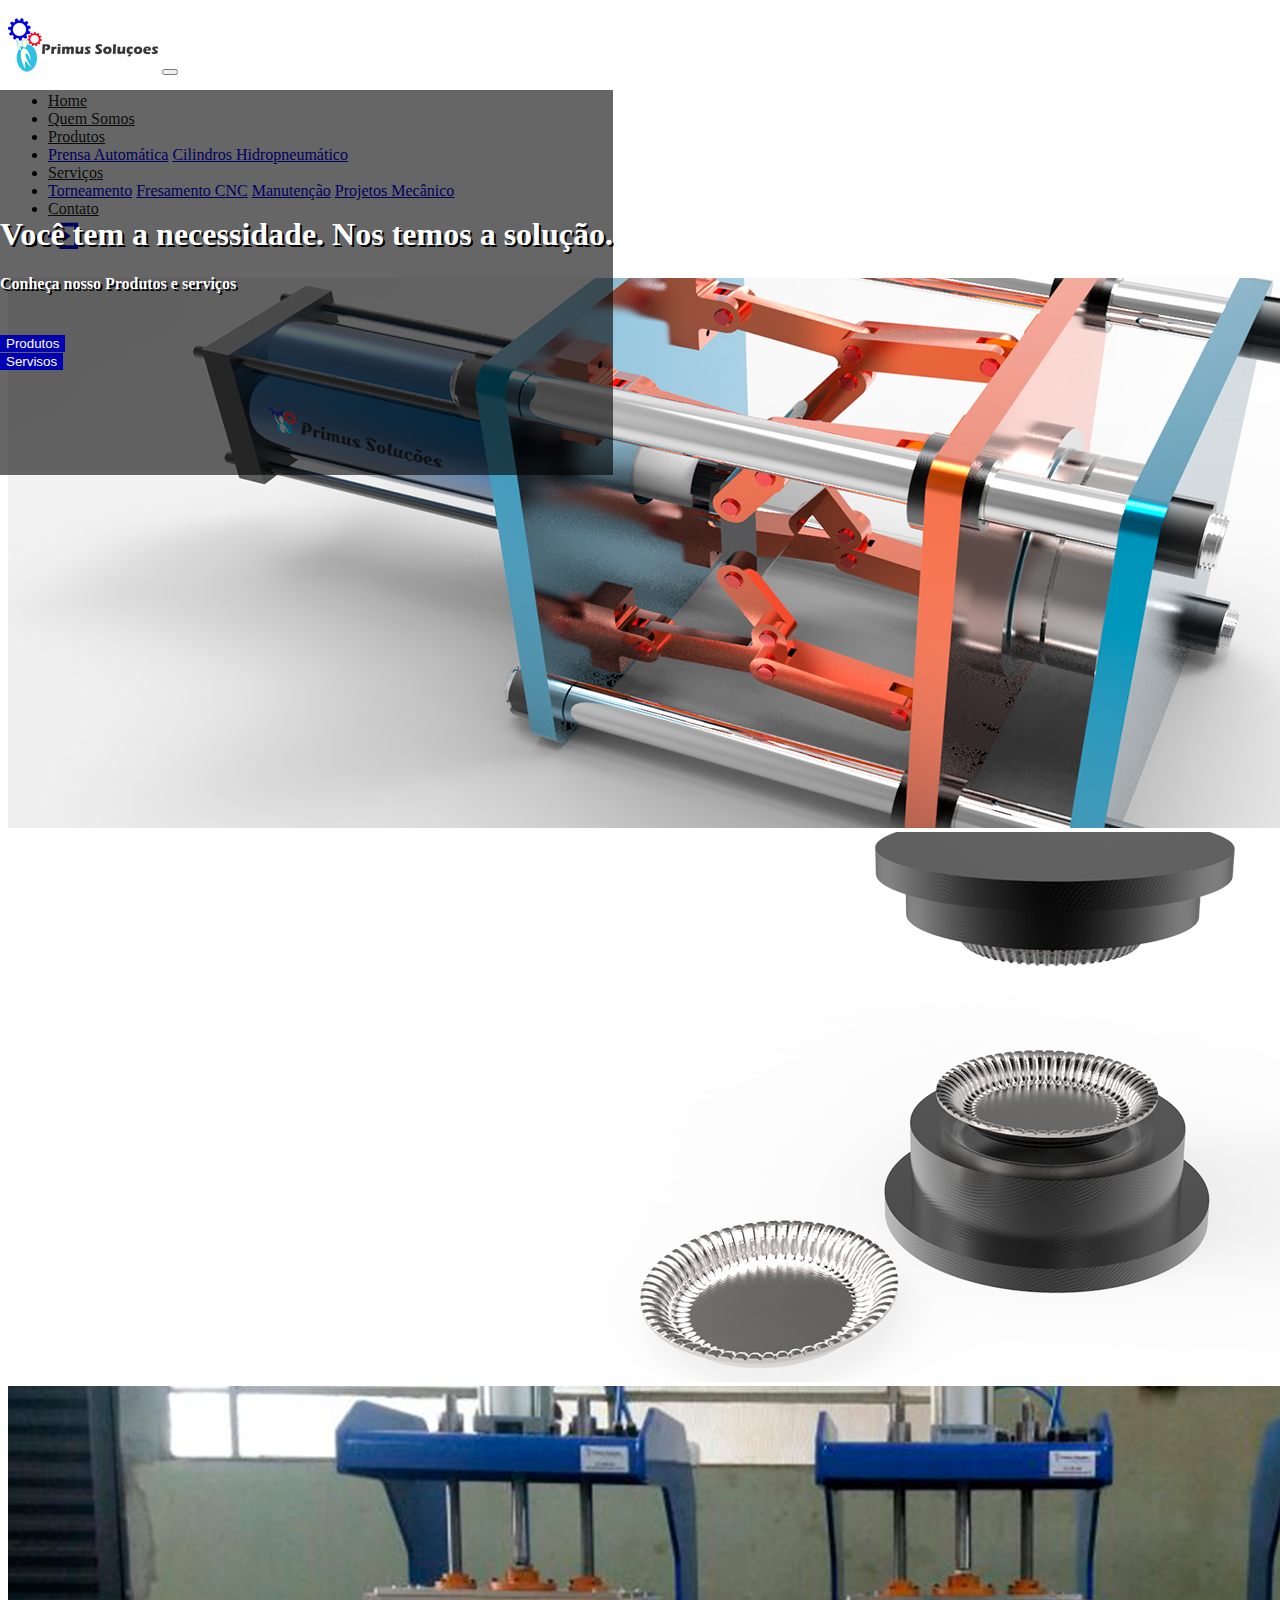
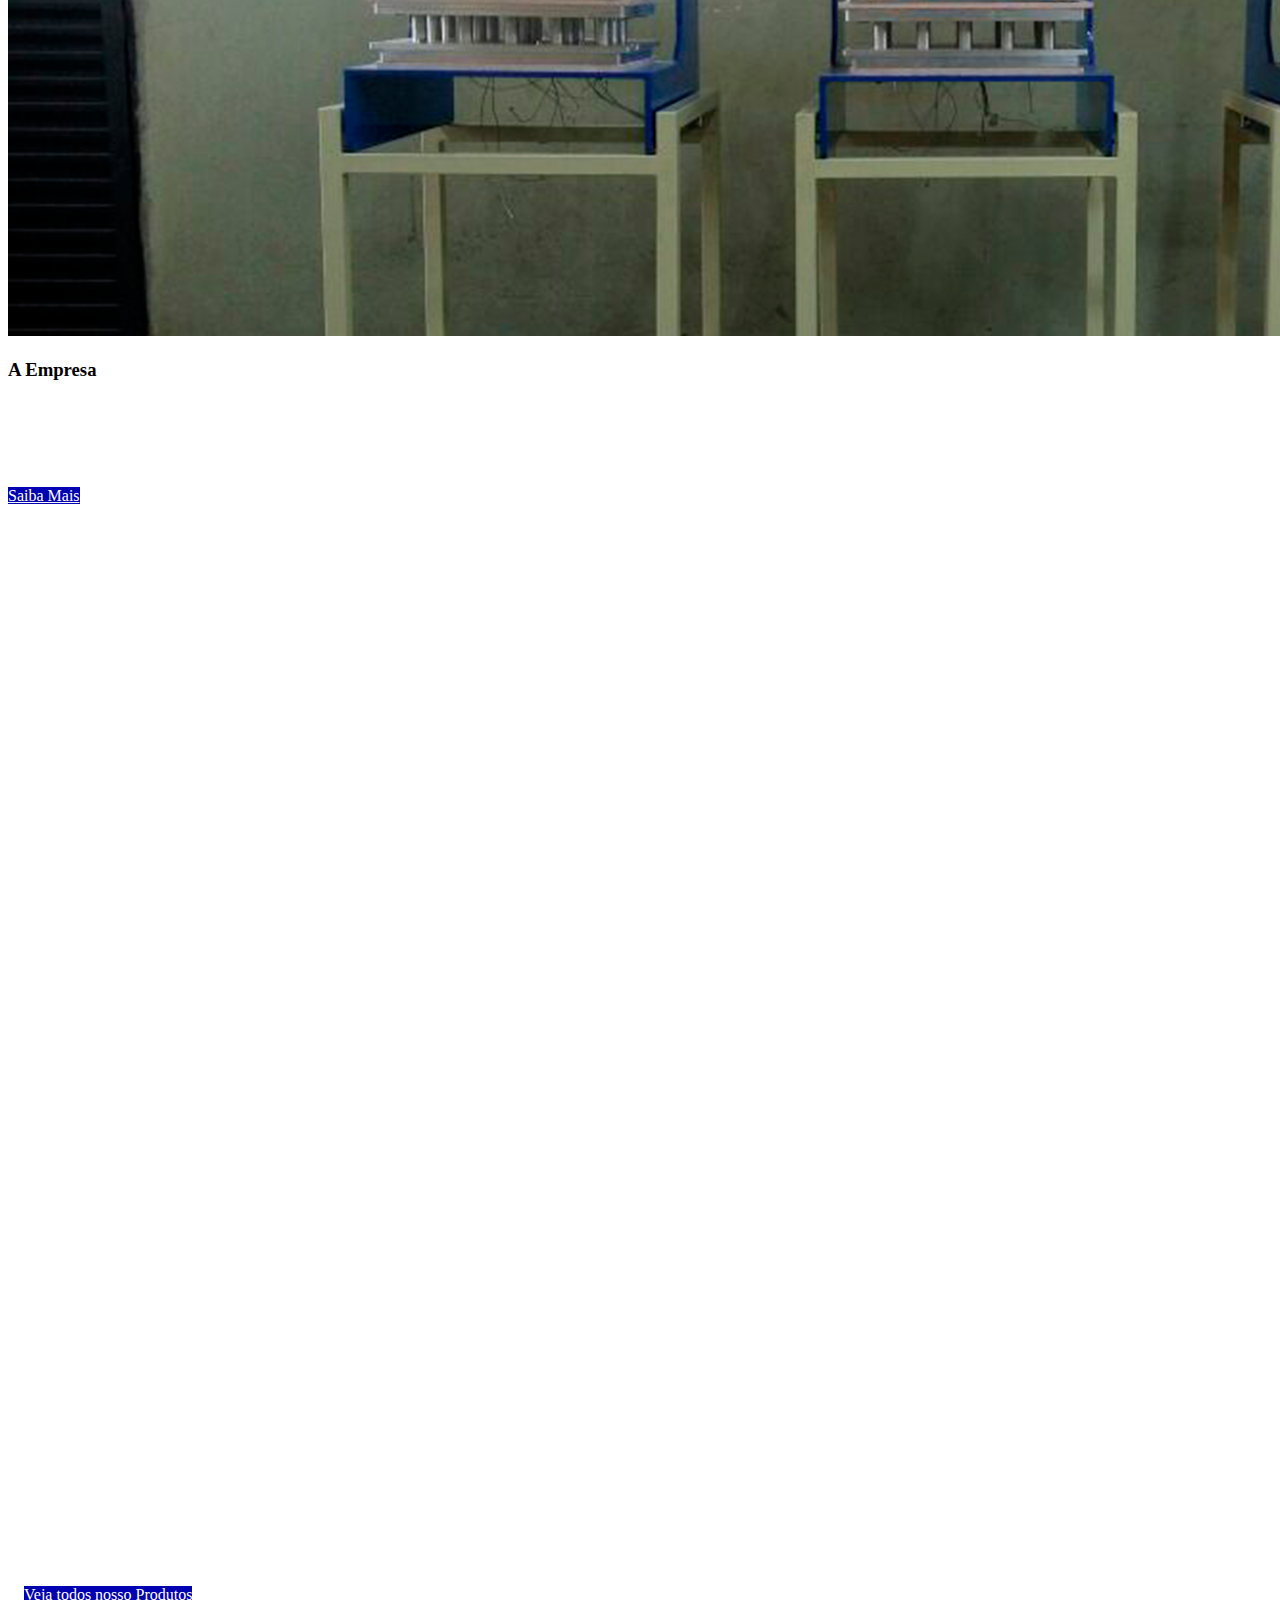
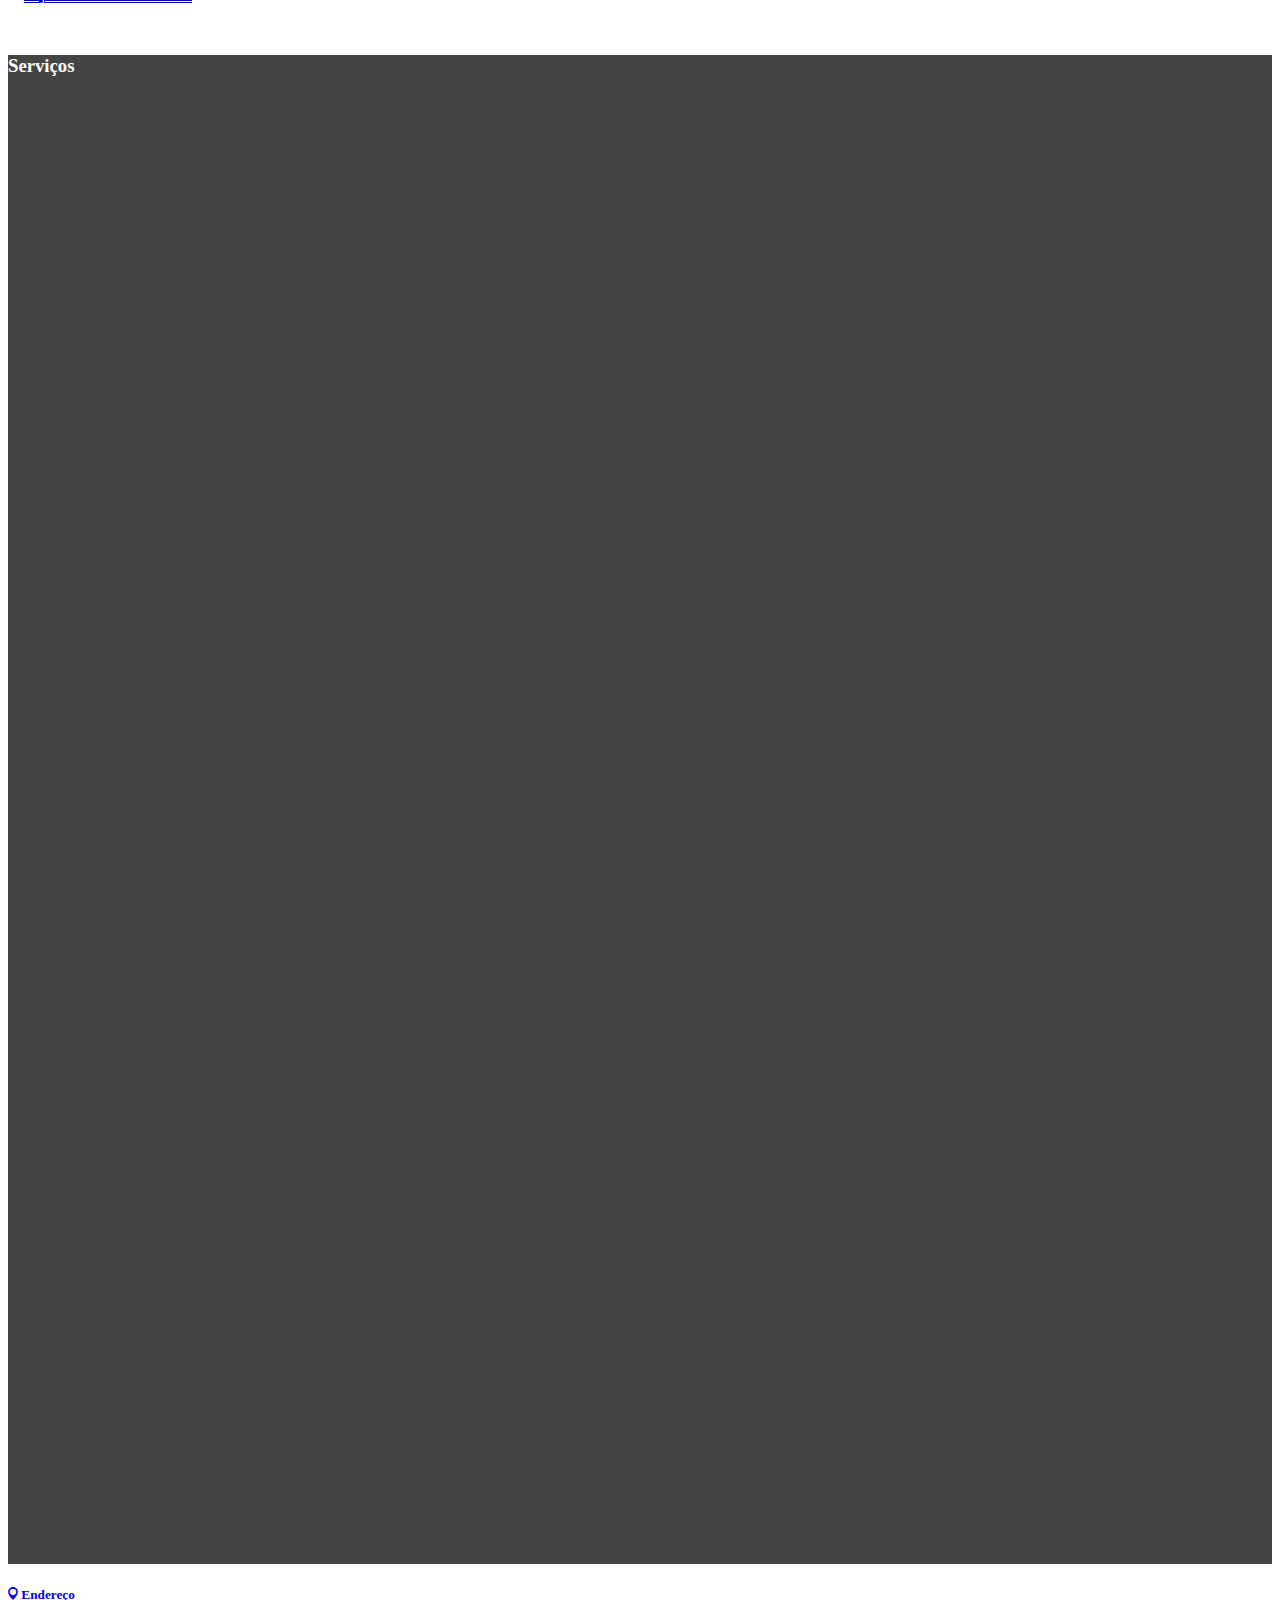
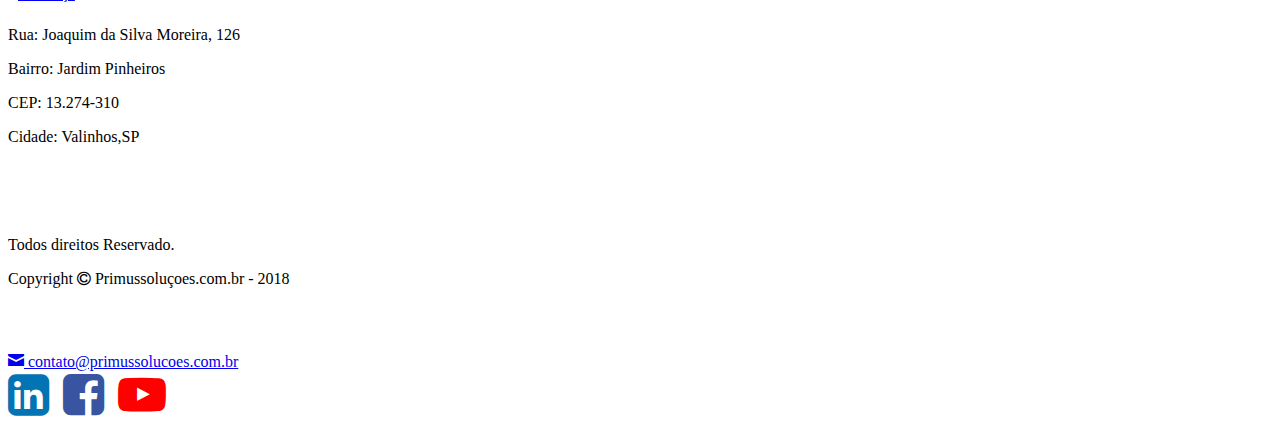
==== commit 316cf591: "correção de erro" ====
--- a/index.html
+++ b/index.html
@@ -142,7 +142,7 @@
 							    <div class="card-body">
 							      <h5 class="card-title">Prensa Automática</h5>
 							      <p class="card-text">Lorem ipsum dolor sit amet, consectetur adipiscing elit. Nam nisl lorem, bibendum congue diam in, feugiat molestie mi. Sed ac molestie dolor, ac elementum turp</p>
-							      <a href="#" class=" text-primary text-center font-italic">Conhaça todas especipecaçoes técnicas</a>
+							      <a href="produtos.html#prensa" class=" text-primary text-center font-italic">Conhaça todas especipecaçoes técnicas</a>
 							    </div>
 							  </div>
 							  <div class="card wow fadeIn" ata-wow-duration="2s" data-wow-delay="0.47s">
@@ -150,7 +150,7 @@
 							    <div class="card-body">
 							      <h5 class="card-title">Ferramenta de Conformação (moldes)</h5>
 							      <p class="card-text">Lorem ipsum dolor sit amet, consectetur adipiscing elit. Nam nisl lorem, bibendum congue diam in, feugiat molestie mi. Sed ac molestie dolor, ac elementum turp</p>
-							      <a href="#" class=" text-primary text-center font-italic">Conhaça todas especipecaçoes técnicas</a>
+							      <a href="produtos.html#cilindro" class=" text-primary text-center font-italic">Conhaça todas especipecaçoes técnicas</a>
 							    </div>
 							  </div>
 							  <div class="card wow fadeInRight" ata-wow-duration="2s" data-wow-delay="0.47s">
@@ -158,7 +158,7 @@
 							    <div class="card-body">
 							      <h5 class="card-title">Prensa Bi-manual</h5>
 							      <p class="card-text">Lorem ipsum dolor sit amet, consectetur adipiscing elit. Nam nisl lorem, bibendum congue diam in, feugiat molestie mi. Sed ac molestie dolor, ac elementum turp</p>
-							      <a href="#" class=" text-primary text-center font-italic">Conhaça todas especipecaçoes técnicas</a>
+							      <a href="produtos.html#prensa" class=" text-primary text-center font-italic">Conhaça todas especipecaçoes técnicas</a>
 							    </div>
 							  </div>
 							</div>
